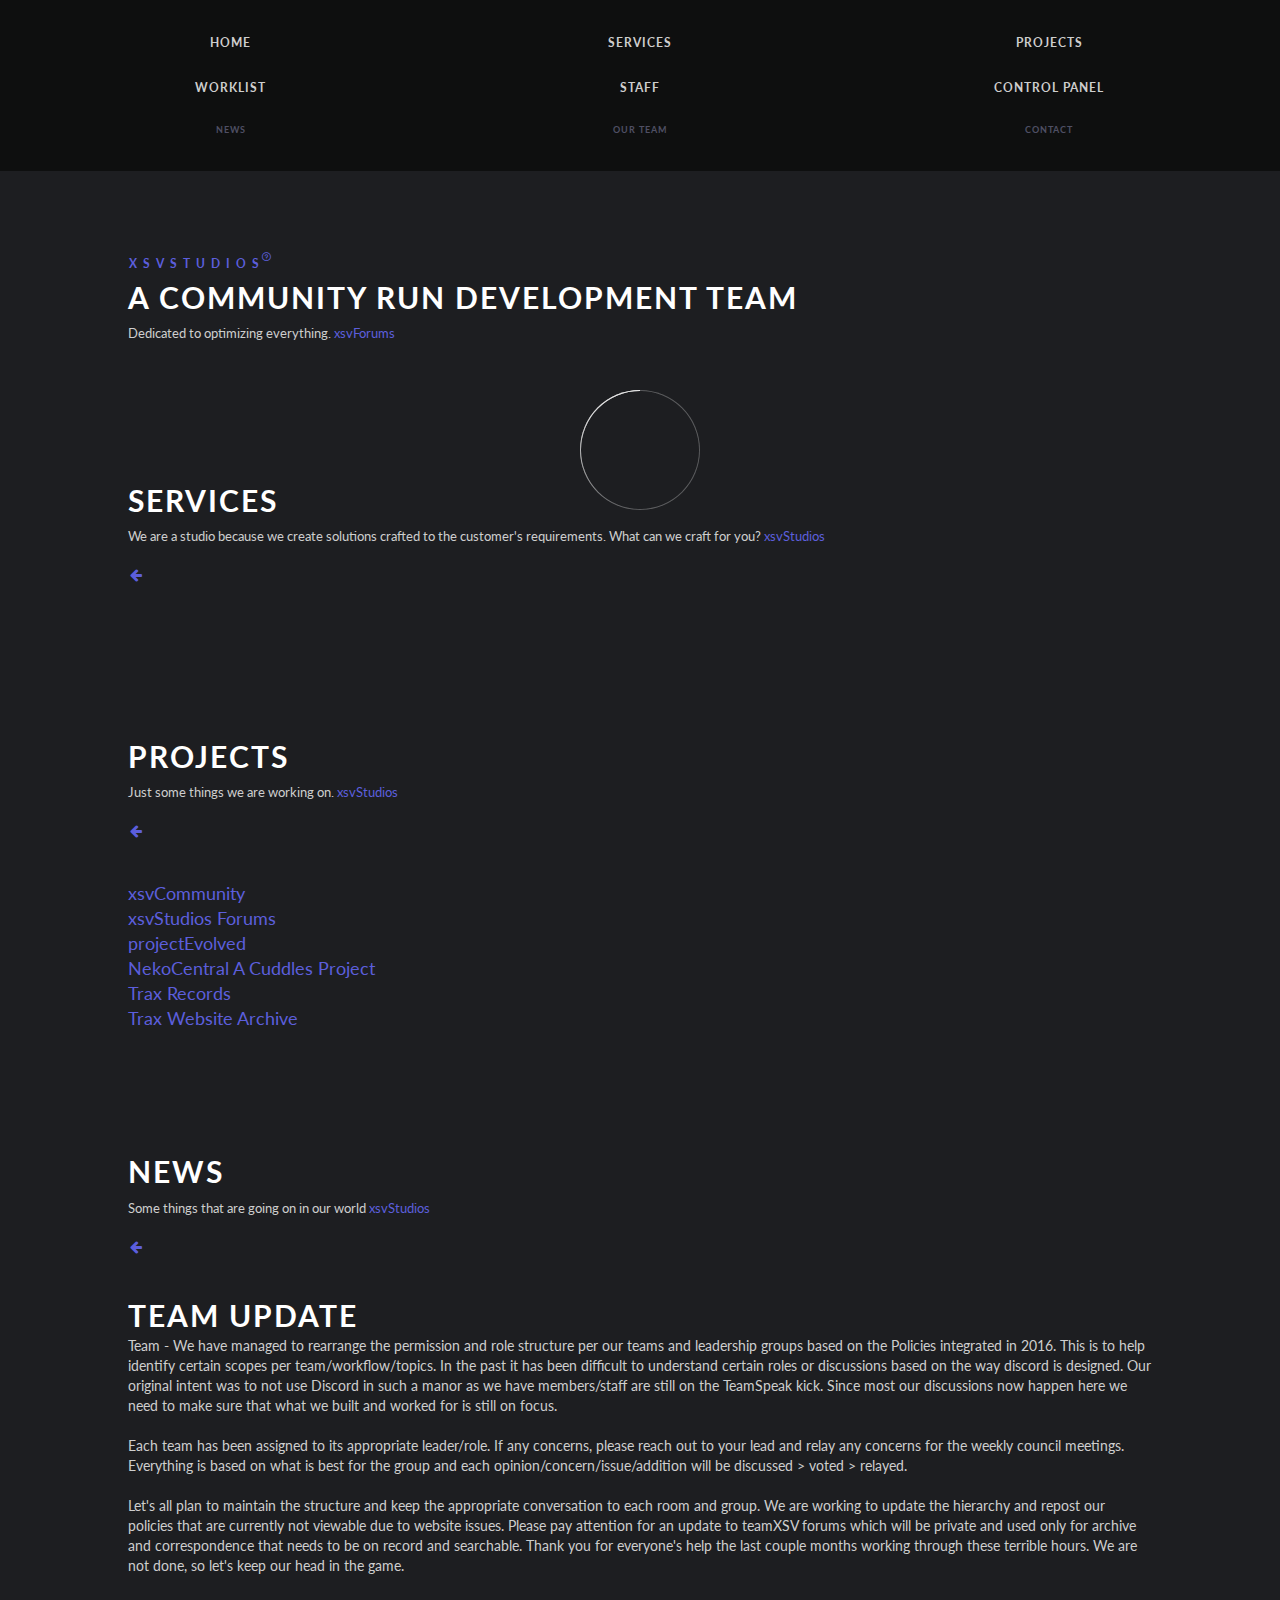
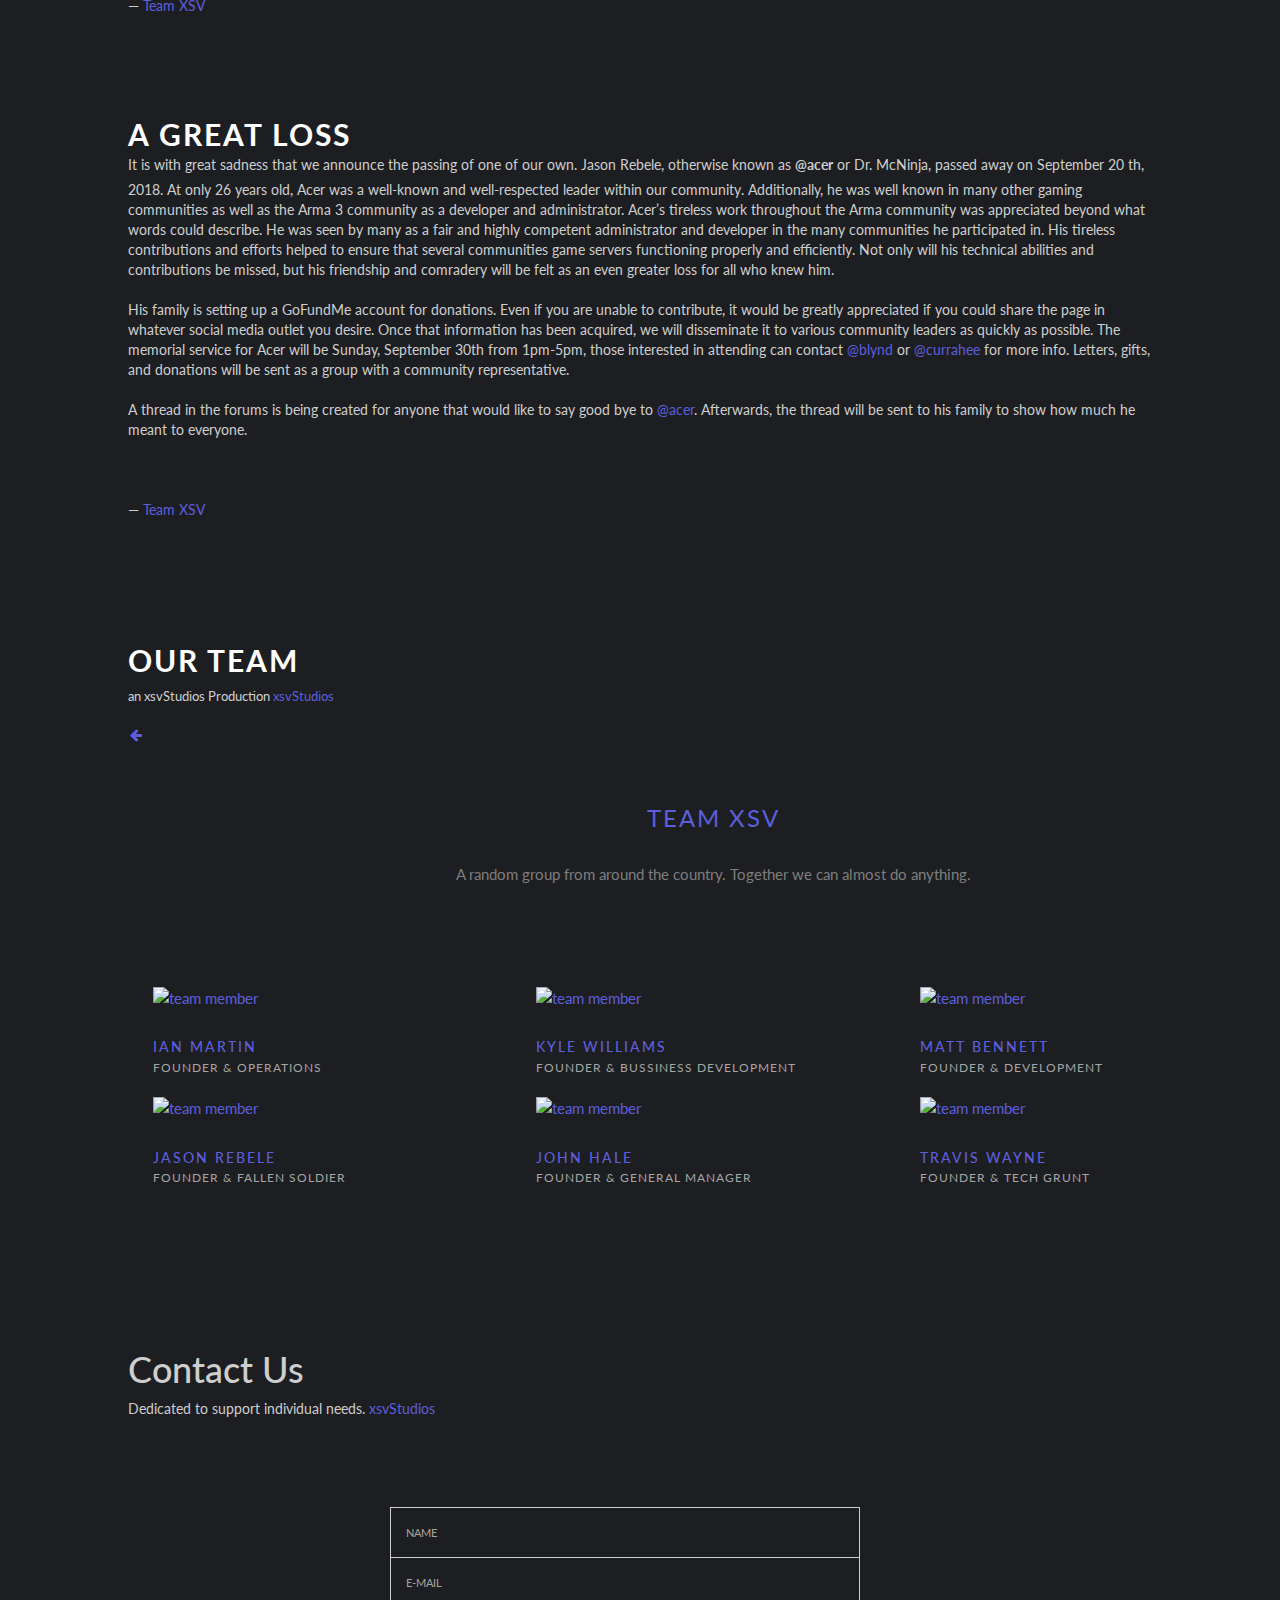
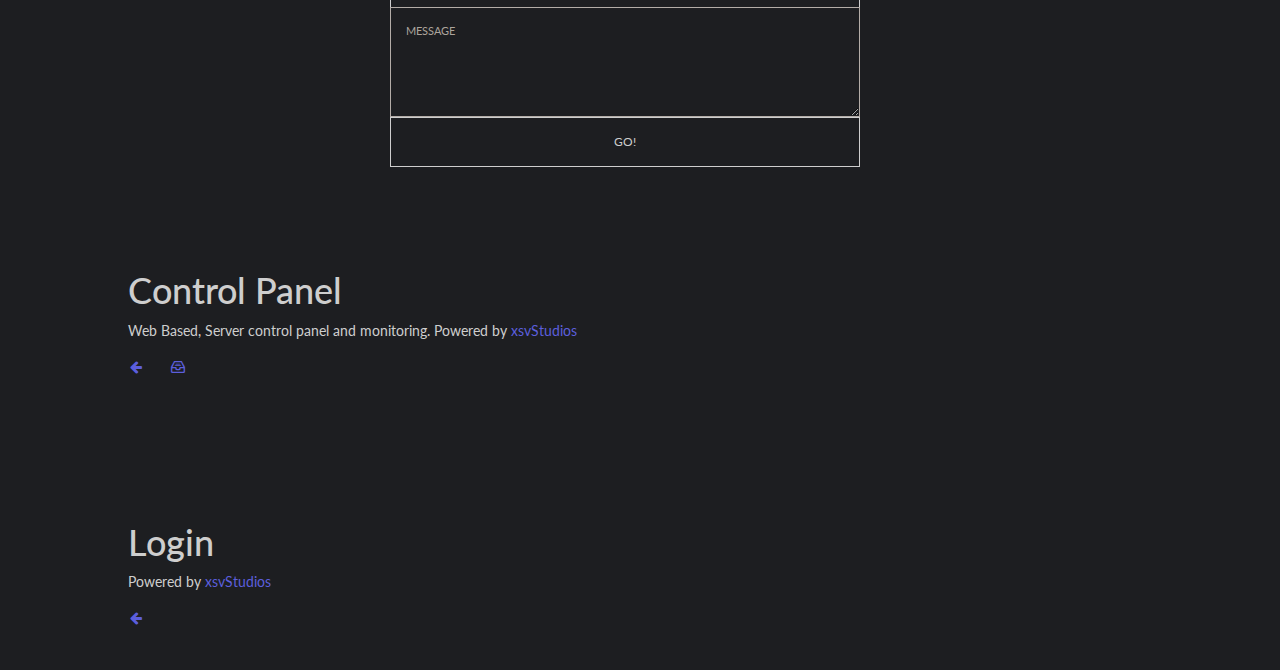
==== index.html @ ef109160 "Add files via upload" ====
<!DOCTYPE html>
<html lang="en" class="no-js">

<head>
	<meta charset="UTF-8" />
	<meta http-equiv="X-UA-Compatible" content="IE=edge,chrome=1">
	<meta name="viewport" content="width=device-width, initial-scale=1.0">
	<title>xsvStudios</title>
	<meta name="description" content="an xsvStudios Productions">
	<meta name="keywords" content="development, design, management, research">
	<meta name="author" content="xsvStudios" />
	<link rel="shortcut icon" href="favicon.ico">
	<link rel="stylesheet" href="http://maxcdn.bootstrapcdn.com/font-awesome/4.3.0/css/font-awesome.min.css">
	<link rel="stylesheet" href="https://cdnjs.cloudflare.com/ajax/libs/normalize/5.0.0/normalize.min.css">
	<link rel='stylesheet' href='http://maxcdn.bootstrapcdn.com/bootstrap/3.3.5/css/bootstrap.min.css'>


	  <!-- css Stylesheets Base Site -->
	<link rel="stylesheet" href="css/style.css">
	<link rel="stylesheet" href="css/component.css">

	<!-- css individual Links -->
	<link rel="stylesheet" href="css/contact.css">
	<link rel="stylesheet" href="css/containerTeam.css">
	<link rel="stylesheet" href="css/loader.css">
	<link rel="stylesheet" href="css/cardSummary.css">
	<link rel="stylesheet" href="css/teamCards.css">


	<!-- Scripts required to be located in Head  -->
	<script src="js/modernizr-custom.js"></script>


</head>

<body>
	<!-- navigation -->
	<nav class="pages-nav">
		<div class="pages-nav__item"><a class="link link--page" href="#page-home">Home</a></div>
		<div class="pages-nav__item"><a class="link link--page" href="#page-services">Services</a></div>
		<div class="pages-nav__item"><a class="link link--page" href="#page-projects">Projects</a></div>
		<div class="pages-nav__item"><a class="link nav-links" href="worklist.html">Worklist</a></div>
		<div class="pages-nav__item"><a class="link nav-links" href="team.html">Staff</a></div>
		<div class="pages-nav__item"><a class="link link--page" href="#page-panel">Control Panel</a></div>
		<div class="pages-nav__item pages-nav__item--small"><a class="link link--page link--faded" href="#page-news">News</a></div>
		<div class="pages-nav__item pages-nav__item--small"><a class="link link--page link--faded" href="#page-team">Our Team</a></div>
		<div class="pages-nav__item pages-nav__item--small"><a class="link link--page link--faded" href="#page-contact">Contact</a></div>
		<!-- <div class="pages-nav__item pages-nav__item--small"><a class="link link--page link--faded" href="#page-contact2">Contact</a></div> -->
		<!-- <div class="pages-nav__item pages-nav__item--social">
			<a class="link link--social link--faded" href="#"><i class="fa fa-twitter"></i><span class="text-hidden">Twitter</span></a>
			<a class="link link--social link--faded" href="#"><i class="fa fa-linkedin"></i><span class="text-hidden">LinkedIn</span></a>
			<a class="link link--social link--faded" href="#"><i class="fa fa-facebook"></i><span class="text-hidden">Facebook</span></a>
			<a class="link link--social link--faded" href="#"><i class="fa fa-youtube-play"></i><span class="text-hidden">YouTube</span></a>
		</div> -->
	</nav>
	<!-- /navigation-->
	<!-- pages stack -->
	<div class="pages-stack">
		<!-- page -->
		<div class="page" id="page-home">
			<!-- xsvStudios header -->
			<header class="xsvHeader cf">
				<span class="xsvHeader__present">xsvStudios <span class="xsv-tooltip xsv-icon xsv-icon--about" data-content="Building friendships since 2007"></span></span>
				<h1 class="xsvHeader__title">A Community Run Development Team</h1>
				<p class="xsvHeader__desc">Dedicated to optimizing everything. <a href="https://studios.xsv.io">xsvForums</a></p>
				<nav class="xsvNav">
					<!-- <a class="xsvNav__item xsv-icon xsv-icon--drop" href="https://github.com/xsv-root" data-info="Github"><span>Github</span></a> -->
				</nav>

				<!-- Page Content -->
				<p class="info"></p>

			</header>
		</div>

		<!-- /page -->
		<div class="page" id="page-services">
			<header class="xsvHeader cf">
				<h1 class="xsvHeader__title">Services</h1>
				<p class="xsvHeader__desc">We are a studio because we create solutions crafted to the customer's requirements. What can we craft for you? <a href="https://">xsvStudios</a></p>
				<nav class="xsvNav">
					<a class="xsvNav__item xsv-icon xsv-icon--prev" href="index.html" data-info="xsvHome"><span>Home</span></a>
				</nav>
				<!-- Page Content -->
				<p class="info">
					    <div class="vertical-centered-box">
								<div class="content">
								  <div class="loader-circle"></div>
								  <div class="loader-line-mask">
									<div class="loader-line"></div>
								  </div>
								</div>
							  </div>
				</p>
			</header>
		</div>


		<div class="page" id="page-projects">
			<header class="xsvHeader cf">
				<h1 class="xsvHeader__title">Projects</h1>
				<p class="xsvHeader__desc">Just some things we are working on. <a href="https://">xsvStudios</a></p>
				<nav class="xsvNav">
					<a class="xsvNav__item xsv-icon xsv-icon--prev" href="index.html" data-info="xsvHome"><span>Home</span></a>
				</nav>
				<!-- Page Content -->
				<p class="info">
					<a href="https://www.xsvcommunity.com" target="_blank">xsvCommunity</a><br>
					<a href="https://studios.xsv.io" target="_blank">xsvStudios Forums</a><br>
					<a href="Projects/projectEvolved/index.html" target="_blank">projectEvolved</a><br>
					<a href="https://nekocentral.com/" target="_blank">NekoCentral A Cuddles Project</a><br>
					<a href="Projects/TraxRecords/home.html" target="_blank">Trax Records </a><br>
					<a href="Projects/traxArchive/index.html" target="_blank">Trax Website Archive</a>
				</p>

				<div class="row">
						<!-- <div class="columnSummary">
							<div class="cardSummary">
								<p><i class="fa fa-folder-o"></i></p>
								<h4>Project Folder</h4>
							</div>
						</div>
					
						<div class="columnSummary">
							<div class="cardSummary">
								<p><i class="fa fa-server"></i></p>
								<h4>Servers</h4>
							</div>
						</div> -->
					
					</div>
			</header>
		</div>


		<div class="page" id="page-news">
			<header class="xsvHeader cf">
				<h1 class="xsvHeader__title">News</h1>
				<p class="xsvHeader__desc">Some things that are going on in our world <a href="https://">xsvStudios</a></p>
				<nav class="xsvNav">
					<a class="xsvNav__item xsv-icon xsv-icon--prev" href="index.html" data-info="xsvHome"><span>Home</span></a>
				</nav>

				<!-- Page Content -->
				<p class="info"></p>
				<h1 class="xsvHeader__title">Team Update</h1>
					Team -  We have managed to rearrange the permission and role structure per our teams and leadership groups based on the Policies 
					integrated in 2016.  This is to help identify certain scopes per team/workflow/topics.  In the past it has been difficult to 
					understand certain roles or discussions based on the way discord is designed. Our original intent was to not use Discord in such 
					a manor as we have members/staff are still on the TeamSpeak kick.  Since most our discussions now happen here we need to make sure 
					that what we built and worked for is still on focus.   <br> <br>Each team has been assigned to its appropriate leader/role.   
					If any concerns, please reach out to your lead and relay any concerns for the weekly council meetings.  Everything is based on what 
					is best for the group and each opinion/concern/issue/addition will be discussed > voted > relayed.<br> <br>  Let's all plan to maintain
					 the structure and keep the appropriate conversation to each room and group.  We are working to update the hierarchy and repost our
					  policies that are currently not viewable due to website issues.  Please pay attention for an update to teamXSV forums which will 
					  be private and used only for archive and correspondence that needs to be on record and searchable.  Thank you for everyone's help 
					  the last couple months working through these terrible hours.  We are not done, so let's keep our head in the game.
					<br><br> &mdash; <a href="https://">Team XSV</a>
					<br>
					<br>
					<br>
					<br>
					<br>
					<br>

					<h1 class="xsvHeader__title">A Great Loss</h1>
					It is with great sadness that we announce the passing of one of our own. Jason Rebele, otherwise known as 
					 <label id="hoverUserAcer">@acer</label>  or Dr. McNinja, 
					passed away on September 20 th, 2018. At only 26 years old, Acer was a well-known and well-respected leader within our community. 
					Additionally, he was well known in many other gaming communities as well as the Arma 3 community as a developer and administrator. 
					Acer’s tireless work throughout the Arma community was appreciated beyond what words could describe. He was seen by many as a fair 
					and highly competent administrator and developer in the many communities he participated in. His tireless contributions and efforts 
					helped to ensure that several communities game servers functioning properly and efficiently. Not only will his technical abilities 
					and contributions be missed, but his friendship and comradery will be felt as an even greater loss for all who knew him.<br><br>

					His family is setting up a GoFundMe account for donations. Even if you are unable to contribute, it would be greatly appreciated if 
					you could share the page in whatever social media outlet you desire. Once that information has been acquired, we will disseminate it
					to various community leaders as quickly as possible. The memorial service for Acer will be Sunday, September 30th from 1pm-5pm, those 
					interested in attending can contact <a href="https://www.xsvcommunity.com/profile/1-blynd/">@blynd</a> or 
					<a href="https://www.xsvcommunity.com/profile/27-currahee320/">@currahee</a> for more info. Letters, gifts, and donations will be sent 
					as a group with a community representative.<br><br>
					
					A thread in the forums is being created for anyone that would like to say good bye to 
					<a href="https://www.xsvcommunity.com/profile/52-acer5200/">@acer</a>. Afterwards, the thread will be sent 
					to his family to show how much he meant to everyone.<br><br>
					<br><br> &mdash; <a href="https://">Team XSV</a>
				</p>
			</header>
		</div>





		<!-- Team Page -->

		<div class="page" id="page-team">
			<header class="xsvHeader cf">
				<h1 class="xsvHeader__title">Our Team</h1>
				<p class="xsvHeader__desc">an xsvStudios Production <a href="https://">xsvStudios</a></p>
				<nav class="xsvNav">
					<a class="xsvNav__item xsv-icon xsv-icon--prev" href="index.html" data-info="xsvHome"><span>Home</span></a>
				</nav>
				<!-- Page Content -->
				<p class="info">
					<div class="container">
						<div class="row">
							<div class="heading-title text-center">
								<h3 class="text-uppercase">Team xsv </h3>
								<p class="p-top-30 half-txt">A random group from around the country.  Together we can almost do anything. </p>
							</div>

							<!-- Ian Martin  -->
							<div class="col-md-4 col-sm-4">
								<div class="team-member">
									<div class="team-img">
										<img src="images/ian.jpg" alt="team member" class="img-responsive">
									</div>
									<div class="team-hover">
										<div class="desk">
											<h4>Ayo! !</h4>
											<p>Don't tell me it can't be done...</p>
										</div>
										<div class="s-link">
											<a href="https://www.facebook.com/ian.martin.3760430"><i class="fa fa-facebook"></i></a>
											<a href="https://github.com/xBlynd"><i class="fa fa-github"></i></a>
											<a href="https://www.linkedin.com/in/ian-martin-42870886"><i class="fa fa-linkedin"></i></a>
										</div>
									</div>
								</div>
								<div class="team-title">
									<h5>Ian Martin</h5>
									<span>founder &amp; Operations</span>
								</div>
							</div>

							<!-- Kyle Williams  -->
							<div class="col-md-4 col-sm-4">
								<div class="team-member">
									<div class="team-img">
										<img src="images/kyle.jpg" alt="team member" class="img-responsive">
									</div>
									<div class="team-hover">
										<div class="desk">
											<h4>I own two cats</h4>
											<p>I love to introduce myself as a comedian.</p>
										</div>
										<div class="s-link">
											<a href="https://www.facebook.com/search/top/?q=kyle%20woodward"><i class="fa fa-facebook"></i></a>
										</div>
									</div>
								</div>
								<div class="team-title">
									<h5>Kyle Williams</h5>
									<span>founder &amp; Bussiness Development</span>
								</div>
							</div>

							<!-- Matt Bennett  -->


							<div class="col-md-4 col-sm-4">
								<div class="team-member">
									<div class="team-img">
										<img src="images/matt.jpg" alt="team member" class="img-responsive">
									</div>
									<div class="team-hover">
										<div class="desk">
											<h4>I work to go walk in the woods for 3 months a year.</h4>
											<p>Trying to better myself by going back to school for programming and software engineering.  Community Gun-Smith and Build System Artist.</p>
										</div>
										<div class="s-link">
											<a href="https://www.facebook.com/matthew.bennett.942"><i class="fa fa-facebook"></i></a>
											<a href="https://github.com/Sch1ndlersFist"><i class="fa fa-github"></i></a>
										</div>
									</div>
								</div>
								<div class="team-title">
									<h5>Matt Bennett</h5>
									<span>founder &amp; Development</span>
								</div>
							</div>

							<!-- Jason Rebele -->

							<div class="col-md-4 col-sm-4">
								<div class="team-member">
									<div class="team-img">
										<img src="images/Jason Rebele.jpg" alt="team member" class="img-responsive">
									</div>
									<div class="team-hover">
										<div class="desk">
											<h4>The best friend a person could ask for!</h4>
											<p>Jasons efforts to bring the team together will never be forgotten.<br>  Rest in Peace Kind sir.</p>
										</div>
										<div class="s-link">
											<a href="https://www.facebook.com/acer5200"><i class="fa fa-facebook"></i></a>
										</div>
									</div>
								</div>
								<div class="team-title">
									<h5>Jason Rebele</h5>
									<span>Founder &amp; Fallen Soldier</span>
								</div>
							</div>

							<!-- John Hale -->

							<div class="col-md-4 col-sm-4">
								<div class="team-member">
									<div class="team-img">
										<img src="images/John-Hale.jpg" alt="team member" class="img-responsive">
									</div>
									<div class="team-hover">
										<div class="desk">
											<h4>The "Dad"</h4>
											<p>John is the foundation that holds us together.  He reminds the team the ground hurts when you fall.</p>
										</div>
										<div class="s-link">
											<a href="https://www.facebook.com/jjhale"><i class="fa fa-facebook"></i></a>
										</div>
									</div>
								</div>
								<div class="team-title">
									<h5>John Hale</h5>
									<span>Founder &amp; General Manager</span>
								</div>
							</div>

							<!-- Travis Wayne -->

							<div class="col-md-4 col-sm-4">
								<div class="team-member">
									<div class="team-img">
										<img src="images/Travis.jpg" alt="team member" class="img-responsive">
									</div>
									<div class="team-hover">
										<div class="desk">
											<h4>I don't have much time.</h4>
											<p>Don't let the beard fool you... This man knows his hardware.</p>
										</div>
										<div class="s-link">
											<a href="https://www.facebook.com/travis.w.deuley"><i class="fa fa-facebook"></i></a>
										</div>
									</div>
								</div>
								<div class="team-title">
									<h5>Travis Wayne</h5>
									<span>Founder &amp; Tech Grunt</span>
								</div>
							</div>

							<!--  -->
							
						</div>
	
					</div>
				</p>
			</header>

		</div>


		<!-- Page Contact -->


		<div class="page" id="page-contact">
			<header class="xsvHeader cf">
				<h1 class="xsv-header__title">Contact Us</h1>
				<p class="xsv-header__desc">Dedicated to support individual needs. <a href="https://studios.xsv.io">xsvStudios</a></p>
				<nav class="xsv-nav">
					<nav class="xsvNav">
						<!-- <a class="xsvNav__item xsv-icon xsv-icon--prev" href="index.html" data-info="xsvHome"><span>Home</span></a> -->
					</nav>
			</header>
			<!-- Page Content -->
			<form id="form" class="topBefore">
		
				<input id="name" type="text" placeholder="NAME">
				<input id="email" type="text" placeholder="E-MAIL">
				<textarea id="message" type="text" placeholder="MESSAGE"></textarea>
				<input id="submit" type="submit" value="GO!">
		
	 		 </form>
		</div>



		<!-- Team -->

		<div class="page" id="page-panel">
				<header class="xsvHeader cf">
					<h1 class="xsv-header__title">Control Panel</h1>
					<p class="xsv-header__desc">Web Based, Server control panel and monitoring.  Powered by <a href="https://studios.xsv.io">xsvStudios</a></p>
					<nav class="xsv-nav">
						<nav class="xsvNav">
							<a class="xsvNav__item xsv-icon xsv-icon--prev" href="index.html" data-info="xsvHome"><span>Home</span></a>
							<a class="xsvNav__item xsv-icon xsv-icon--archive" href="login.html" data-info="Login"><span>Login</span></a>
						</nav>
				</header>
				<!-- Page Content -->
				<div class="vertical-centered-box">
						<div class="content">
						  <div class="loader-circle"></div>
						  <div class="loader-line-mask">
							<div class="loader-line"></div>
						  </div>
						</div>
					  </div>
					  
		</div>

		<!-- Page Login	 -->
		<div class="page" id="page-login">
				<header class="xsvHeader cf">
					<h1 class="xsv-header__title">Login</h1>
					<p class="xsv-header__desc">  Powered by <a href="https://studios.xsv.io">xsvStudios</a></p>
					<nav class="xsv-nav">
						<nav class="xsvNav">
							<a class="xsvNav__item xsv-icon xsv-icon--prev" href="index.html" data-info="xsvHome"><span>Home</span></a>
						</nav>
				</header>
				<!-- Page Content -->
				<div class="vertical-centered-box">
						<div class="content">
						  <div class="loader-circle"></div>
						  <div class="loader-line-mask">
							<div class="loader-line"></div>
						  </div>
						</div>
					  </div>
					  
		</div>
	</div>







	<!-- /pages-stack -->


	<!-- scripts  -->
	<button class="menu-button"><span>Menu</span></button>
	<script src="js/classie.js"></script>
	<script src="js/main.js"></script>
</body>

</html>
---- css/style.css ----
/*  * 
 * http://www.studios.xsv.io
 *
 * Licensed under the MIT license.
 * http://www.opensource.org/licenses/mit-license.php
 * 
 * Copyright 2016, xsvStudios
 * http://www.studios.xsv.io
 * Github
 * https://github.com/xsv-root/projectEvolved
 
 */

@font-face {
	font-family: 'xsvicons';
	font-weight: normal;
	font-style: normal;
	src: url('../fonts/xsvicons/xsvicons.eot');
	src: url('../fonts/xsvicons/xsvicons.eot?#iefix') format('embedded-opentype'), url('../fonts/xsvicons/xsvicons.woff') format('woff'), url('../fonts/xsvicons/xsvicons.ttf') format('truetype'), url('../fonts/xsvicons/xsvicons.svg#xsvicons') format('svg');
}
@import url(https://fonts.googleapis.com/css?family=Source+Sans+Pro:400,200,200italic,300,300italic,400italic,600,600italic,700,700italic,900,900italic);



/* xsvStudios Resets */

*,
*:after,
*:before {
	box-sizing: border-box;
}


/* xsvStudios Helper classes */

.cf:before,
.cf:after {
	content: ' ';
	display: table;
}

.cf:after {
	clear: both;
}


/* xsvStudios Main styles */

body {
	font-family: 'Avenir Next', Avenir, 'Helvetica Neue', 'Lato', 'Segoe UI', Helvetica, Arial, sans-serif;
  margin: 0;
  background-size: 100%;
	color: #cecece;
	background: #1d1e21;
	-webkit-font-smoothing: antialiased;
	-moz-osx-font-smoothing: grayscale;
}

a {
	text-decoration: none;
	color: #5c5edc;
	outline: none;
}

a:hover {
	color: #fff;
}


/* xsvStudios header */

.xsvHeader {
	padding: 6em 10vw 2em;
}

.xsvHeader__title {
	font-size: 2.125em;
	font-weight: 700;
	line-height: 1.3;
	margin: 0;
	letter-spacing: 2px;
	text-transform: uppercase;
	color: #fff;
}

.xsvHeader__desc {
	font-size: 0.95em;
	margin: 0.5em 0 1em;
	padding: 0;
}

.xsvHeader__present {
	font-size: 0.85em;
	font-weight: 700;
	position: relative;
	z-index: 100;
	display: block;
	padding: 0 0 0.6em 0.1em;
	letter-spacing: 0.5em;
	text-transform: uppercase;
	color: #5c5edc;
}

.xsv-tooltip:after {
	font-size: 50%;
	font-size: 75%;
	position: relative;
	top: -8px;
	left: -12px;
	width: 30px;
	height: 30px;
}

.xsv-tooltip:hover:before {
	content: attr(data-content);
	font-size: 110%;
	font-weight: 700;
	line-height: 1.2;
	position: absolute;
	left: auto;
	margin-left: 4px;
	padding: 0.8em 1em;
	text-align: left;
	text-indent: 0;
	letter-spacing: 0;
	text-transform: none;
	color: #fff;
	background: #5c5edc;
}

.xsvNav {
	margin: 0 0 0 -0.75em;
}

.xsvNav__item {
	position: relative;
	display: inline-block;
	width: 2.5em;
	height: 2.5em;
	margin: 0 0.1em;
	text-align: left;
	border-radius: 50%;
}

.xsvNav__item > span {
	display: none;
}

.xsvNav__item:hover:before {
	content: attr(data-info);
	font-size: 0.85em;
	font-weight: bold;
	position: absolute;
	top: 120%;
	left: 0;
	width: 600%;
	text-align: left;
	pointer-events: none;
	color: #595a5f;
}

.xsvNav__item:hover {
	background: #5c5edc;
}

.xsv-icon:after {
	font-family: 'xsvicons';
	font-weight: normal;
	font-style: normal;
	font-variant: normal;
	text-align: center;
	text-transform: none;
	color: #5c5edc;
	-webkit-font-smoothing: antialiased;

	speak: none;
}

.xsvNav .xsv-icon:after {
	line-height: 2.4;
	position: absolute;
	top: 0;
	left: 0;
	width: 100%;
	height: 100%;
	text-indent: 0;
}

.xsvNav a:hover:after {
	color: #fff;
}

.xsv-icon--next:after {
	content: '\e000';
}

.xsv-icon--drop:after {
	content: '\e001';
}

.xsv-icon--archive:after {
	content: '\e002';
}

.xsv-icon--about:after {
	content: '\e003';
}

.xsv-icon--prev:after {
	content: '\e004';
}

@media screen and (max-width: 40em) {
	.xsvHeader {
		padding: 50px 20px 1em;
	}
	.xsvHeader__title {
		font-size: 1.8em;
	}
}
---- css/component.css ----
html.js,
.js body {
	overflow: hidden;
	height: 100vh;
}

/* Pages nav */

.pages-nav {
	display: -webkit-flex;
	display: flex;
	-webkit-flex-wrap: wrap;
	flex-wrap: wrap;
	-webkit-justify-content: center;
	justify-content: center;
	-webkit-align-items: center;
	align-items: center;
	padding: 20px;
	text-align: center;
	background: #0e0f0f;
}

.js .pages-nav {
	position: absolute;
	top: 0;
	left: 0;
	width: 100%;
	height: 50vh;
	padding: 30px;
	pointer-events: none;
	opacity: 0;
	background: transparent;
	-webkit-transition: -webkit-transform 1.2s, opacity 1.2s;
	transition: transform 1.2s, opacity 1.2s;
	-webkit-transition-timing-function: cubic-bezier(0.2, 1, 0.3, 1);
	transition-timing-function: cubic-bezier(0.2, 1, 0.3, 1);
	-webkit-transform: translate3d(0, 150px, 0);
	transform: translate3d(0, 150px, 0);
}

.js .pages-nav--open {
	pointer-events: auto;
	opacity: 1;
	-webkit-transform: translate3d(0, 0, 0);
	transform: translate3d(0, 0, 0);
}

.pages-nav__item {
	width: 33%;
	padding: 1em;
}

.js .pages-nav__item {
	padding: 0 10%;
}

.pages-nav .pages-nav__item--social {
	width: 100%;
	opacity: 0;
	-webkit-transition: -webkit-transform 1.2s, opacity 1.2s;
	transition: transform 1.2s, opacity 1.2s;
	-webkit-transition-timing-function: cubic-bezier(0.2, 1, 0.3, 1);
	transition-timing-function: cubic-bezier(0.2, 1, 0.3, 1);
	-webkit-transform: translate3d(0, 20px, 0);
	transform: translate3d(0, 20px, 0);
}

.pages-nav--open .pages-nav__item--social {
	opacity: 1;
	-webkit-transition-delay: 0.35s;
	transition-delay: 0.35s;
	-webkit-transform: translate3d(0, 0, 0);
	transform: translate3d(0, 0, 0);
}

.link {
	font-size: 0.85em;
	font-weight: bold;
	position: relative;
	letter-spacing: 1px;
	text-transform: uppercase;
}
.nav-links {
	font-size: 0.85em;
	font-weight: bold;
	position: relative;
	letter-spacing: 1px;
	text-transform: uppercase;
}
.link:hover,
.link:focus {
	color: #fff;
}
.nav-links:hover,
.nav-links:focus {
	color: #fff;
}

.link--page, .nav-links {
	display: block;
	color: #cecece;
}

.nav-links:not(.link--faded)::before {
	content: '';
	position: absolute;
	top: 100%;
	left: 50%;
	width: 30px;
	height: 2px;
	margin: 5px 0 0 -15px;
	background: #fff;
	-webkit-transition: -webkit-transform 0.3s;
	transition: transform 0.3s;
	-webkit-transform: scale3d(0, 1, 1);
	transform: scale3d(0, 1, 1);
}

.link--page:not(.link--faded)::before {
	content: '';
	position: absolute;
	top: 100%;
	left: 50%;
	width: 30px;
	height: 2px;
	margin: 5px 0 0 -15px;
	background: #fff;
	-webkit-transition: -webkit-transform 0.3s;
	transition: transform 0.3s;
	-webkit-transform: scale3d(0, 1, 1);
	transform: scale3d(0, 1, 1);
}

.nav-links:hover:before {
	-webkit-transform: scale3d(1, 1, 1);
	transform: scale3d(1, 1, 1);
}

.link--page:hover:before {
	-webkit-transform: scale3d(1, 1, 1);
	transform: scale3d(1, 1, 1);
}

.link--faded {
	color: #4f4f64;
}

.link--faded:hover,
.link--faded:focus {
	color: #5c5edc;
}
.nav-links {
	font-size: 0.85em;
}

.link--page.link--faded {
	font-size: 0.65em;
}

.link--social {
	font-size: 1.5em;
	margin: 0 0.75em;
}

.text-hidden {
	position: absolute;
	display: block;
	overflow: hidden;
	width: 0;
	height: 0;
	color: transparent;
}

/* Pages stack */

.js .pages-stack {
	z-index: 100;
	pointer-events: none;
	-webkit-perspective: 1200px;
	perspective: 1200px;
	-webkit-perspective-origin: 50% -50%;
	perspective-origin: 50% -50%;
}

.js .page {
	position: relative;
	z-index: 5;
	overflow-y: scroll;
	width: 100%;
	height: 100vh;
	pointer-events: auto;
	background: #2a2b30;
	box-shadow: 0 -1px 10px rgba(0, 0, 0, 0.1);
}

.js .pages-stack--open .page {
	cursor: pointer;
	-webkit-transition: -webkit-transform 0.45s, opacity 0.45s;
	transition: transform 0.45s, opacity 0.45s;
	-webkit-transition-timing-function: cubic-bezier(0.6, 0, 0.4, 1);
	transition-timing-function: cubic-bezier(0.6, 0, 0.4, 1);
}

.js .page--inactive {
	position: absolute;
	z-index: 0;
	top: 0;
	opacity: 0;
}

/* page content */

.info {
	font-size: 1.25em;
	max-width: 50%;
	margin-top: 1.5em;
}

.poster {
	position: absolute;
	bottom: 4vh;
	left: 60%;
	max-width: 100%;
	max-height: 80%;
}

/* Menu button */

.menu-button {
	position: absolute;
	z-index: 1000;
	top: 30px;
	left: 30px;
	width: 30px;
	height: 24px;
	padding: 0;
	cursor: pointer;
	border: none;
	outline: none;
	background: transparent;
}

.no-js .menu-button {
	display: none;
}

.menu-button::before,
.menu-button::after,
.menu-button span {
	background: #5f656f;
}

.menu-button::before,
.menu-button::after {
	content: '';
	position: absolute;
	top: 50%;
	left: 0;
	width: 100%;
	height: 2px;
	pointer-events: none;
	-webkit-transition: -webkit-transform 0.25s;
	transition: transform 0.25s;
	-webkit-transform-origin: 50% 50%;
	transform-origin: 50% 50%;
}

.menu-button span {
	position: absolute;
	left: 0;
	overflow: hidden;
	width: 100%;
	height: 2px;
	text-indent: 200%;
	-webkit-transition: opacity 0.25s;
	transition: opacity 0.25s;
}

.menu-button::before {
	-webkit-transform: translate3d(0, -10px, 0) scale3d(0.8, 1, 1);
	transform: translate3d(0, -10px, 0) scale3d(0.8, 1, 1);
}

.menu-button::after {
	-webkit-transform: translate3d(0, 10px, 0) scale3d(0.8, 1, 1);
	transform: translate3d(0, 10px, 0) scale3d(0.8, 1, 1);
}

.menu-button--open span {
	opacity: 0;
}

.menu-button--open::before {
	-webkit-transform: rotate3d(0, 0, 1, 45deg);
	transform: rotate3d(0, 0, 1, 45deg);
}

.menu-button--open::after {
	-webkit-transform: rotate3d(0, 0, 1, -45deg);
	transform: rotate3d(0, 0, 1, -45deg);
}

@media screen and (max-width: 60em) {
	.info {
		max-width: 100%;
	}
	.poster {
		position: relative;
		top: auto;
		left: auto;
		display: block;
		max-width: 100%;
		max-height: 50vh;
		margin: 0 0 0 50%;
	}
	.pages-nav__item {
		width: 50%;
		min-height: 20px;
	}

	.nav-links {
		overflow: hidden;
		white-space: nowrap;
		text-overflow: ellipsis;
	}

	.link--page {
		overflow: hidden;
		white-space: nowrap;
		text-overflow: ellipsis;
	}
	.link--social {
		margin: 0 0.1em;
	}
}

@media screen and (max-width: 40em) {
	.js .pages-nav {
		display: block;
		padding: 10px 20px 0 20px;
		text-align: left;
	}
	.js .pages-nav__item {
		width: 100%;
		padding: 4px 0;
	}
	.js .pages-nav__item--small {
		display: inline-block;
		width: auto;
		margin-right: 5px;
	}
	.pages-nav__item--social {
		font-size: 0.9em;
	}
	.menu-button {
		top: 15px;
		right: 10px;
		left: auto;
	}
	.info {
		font-size: 0.85em;
	}
	.poster {
		margin: 1em;
	}
}

::-webkit-scrollbar {
    width: 10px;
}

/* Track */
::-webkit-scrollbar-track {
    background: #5c5edc; 
}

/* Handle */
::-webkit-scrollbar-thumb {
    background: #888; 
}

/* Handle on hover */
::-webkit-scrollbar-thumb:hover {
    background: #555; 
}
---- css/contact.css ----
@import url(https://fonts.googleapis.com/css?family=Lato:100,300,400);

input::-webkit-input-placeholder, textarea::-webkit-input-placeholder {
  color: #aca49c;
  font-size: 0.875em;
}

input:focus::-webkit-input-placeholder, textarea:focus::-webkit-input-placeholder {
  color: #bbb5af;
}

input::-moz-placeholder, textarea::-moz-placeholder {
  color: #aca49c;
  font-size: 0.875em;
}

input:focus::-moz-placeholder, textarea:focus::-moz-placeholder {
  color: #bbb5af;
}

input::placeholder, textarea::placeholder {
  color: #aca49c;
  font-size: 0.875em;
}

input:focus::placeholder, textarea::focus:placeholder {
  color: #bbb5af;
}

input::-ms-placeholder, textarea::-ms-placeholder {
  color: #aca49c;
  font-size: 0.875em;
}

input:focus::-ms-placeholder, textarea:focus::-ms-placeholder {
  color: #bbb5af;
}

/* on hover placeholder */

input:hover::-webkit-input-placeholder, textarea:hover::-webkit-input-placeholder {
  color: #e2dedb;
  font-size: 0.875em;
}

input:hover:focus::-webkit-input-placeholder, textarea:hover:focus::-webkit-input-placeholder {
  color: #cbc6c1;
}

input:hover::-moz-placeholder, textarea:hover::-moz-placeholder {
  color: #e2dedb;
  font-size: 0.875em;
}

input:hover:focus::-moz-placeholder, textarea:hover:focus::-moz-placeholder {
  color: #cbc6c1;
}

input:hover::placeholder, textarea:hover::placeholder {
  color: #e2dedb;
  font-size: 0.875em;
}

input:hover:focus::placeholder, textarea:hover:focus::placeholder {
  color: #cbc6c1;
}

input:hover::placeholder, textarea:hover::placeholder {
  color: #e2dedb;
  font-size: 0.875em;
}

input:hover:focus::-ms-placeholder, textarea:hover::focus:-ms-placeholder {
  color: #cbc6c1;
}


#form {
  position: relative;
  width: 500px;
  margin: 50px auto 00px auto;
}

input {
  font-family: 'Lato', sans-serif;
  font-size: 0.875em;
  width: 470px;
  height: 50px;
  padding: 0px 15px 0px 15px;
  
  background: transparent;
  outline: none;
  color: #cecece;
  
  border: solid 1px #cecece;
  border-bottom: none;
  
  transition: all 0.3s ease-in-out;
  -webkit-transition: all 0.3s ease-in-out;
  -moz-transition: all 0.3s ease-in-out;
  -ms-transition: all 0.3s ease-in-out;
}

input:hover {
  color: #e2dedb;
}

textarea {
  width: 470px;
  max-width: 470px;
  height: 110px;
  max-height: 110px;
  padding: 15px;
  
  background: transparent;
  outline: none;
  
  color: #e2dedb;
  font-family: 'Lato', sans-serif;
  font-size: 0.875em;
  
  border: solid 1px #b3aca7;
  
  transition: all 0.3s ease-in-out;
  -webkit-transition: all 0.3s ease-in-out;
  -moz-transition: all 0.3s ease-in-out;
  -ms-transition: all 0.3s ease-in-out;
}

textarea:hover {
  color: #cecece;
}

#submit {
  width: 470px;
  
  padding: 0;
  margin: -5px 0px 0px 0px;
  
  font-family: 'Lato', sans-serif;
  font-size: 0.875em;
  color: #cecece;
  
  outline:none;
  cursor: pointer;
  
  border: solid 1px #cecece;
  border-top: solid 1px #cecece;
}

#submit:hover {
  color: #cecece;
}
---- css/containerTeam.css ----
/* ContainerTeam */

.container {
	line-height: 1.5;
    color: #5c5edc;
    font-size: 15px;
    font-weight: 400;
    text-rendering: optimizeLegibility;
    -webkit-font-smoothing: antialiased;
    -moz-font-smoothing: antialiased;
}
.heading-title {
    margin-bottom: 100px;
}
.text-center {
    text-align: center;
}
.heading-title h3 {
    margin-bottom: 0;
    letter-spacing: 2px;
    font-weight: normal;
}
.p-top-30 {
    padding-top: 30px;
}
.half-txt {
    width: 60%;
    margin: 0 auto;
    display: inline-block;
    line-height: 25px;
    color: #7e7e7e;
}
.text-uppercase {
    text-transform: uppercase;
}

.team-member, .team-member .team-img {
    position: relative;
}
.team-member {
    overflow: hidden;
}
.team-member, .team-member .team-img {
    position: relative;
}

.team-hover {
    position: absolute;
    top: 0;
    left: 0;
    bottom: 0;
    right: 0;
    margin: 0;
    border: 20px solid rgba(0, 0, 0, 0.1);
    background-color: rgba(255, 255, 255, 0.90);
    opacity: 0;
    transition: all 0.3s;
}
.team-member:hover .team-hover .desk {
    top: 35%;
}
.team-member:hover .team-hover, .team-member:hover .team-hover .desk, .team-member:hover .team-hover .s-link {
    opacity: 1;
}
.team-hover .desk {
    position: absolute;
    top: 0%;
    width: 100%;
    opacity: 0;
    -webkit-transform: translateY(-55%);
    transform: translateY(-55%);
    transition: all 0.3s 0.2s;
    padding: 0 20px;
}
.desk, .desk h4, .team-hover .s-link a {
    text-align: center;
    color: #222;
}
.team-member:hover .team-hover .s-link {
    bottom: 10%;
}
.team-member:hover .team-hover, .team-member:hover .team-hover .desk, .team-member:hover .team-hover .s-link {
    opacity: 1;
}
.team-hover .s-link {
    position: absolute;
    bottom: 0;
    width: 100%;
    opacity: 0;
    text-align: center;
    -webkit-transform: translateY(45%);
    transform: translateY(45%);
    transition: all 0.3s 0.2s;
    font-size: 35px;
}
.desk, .desk h4, .team-hover .s-link a {
    text-align: center;
    color: #222;
}
.team-member .s-link a {
    margin: 0 10px;
    color: #333;
    font-size: 16px;
}
.team-title {
    position: static;
    padding: 20px 0;
    display: inline-block;
    letter-spacing: 2px;
    width: 100%;
}
.team-title h5 {
    margin-bottom: 0px;
    display: block;
    text-transform: uppercase;
}
.team-title span {
    font-size: 12px;
    text-transform: uppercase;
    color: #a5a5a5;
    letter-spacing: 1px;
}
---- css/loader.css ----
/* loaderCircle */

.loader-circle {
	position: absolute;
	left: 50%;
	top: 50%;
	width: 120px;
	height: 120px;
	border-radius: 50%;
	box-shadow: inset 0 0 0 1px rgba(255, 255, 255, 0.1);
	margin-left: -60px;
	margin-top: -60px;
  }
  .loader-line-mask {
	position: absolute;
	left: 50%;
	top: 50%;
	width: 60px;
	height: 120px;
	margin-left: -60px;
	margin-top: -60px;
	overflow: hidden;
	-webkit-transform-origin: 60px 60px;
	-moz-transform-origin: 60px 60px;
	-ms-transform-origin: 60px 60px;
	-o-transform-origin: 60px 60px;
	transform-origin: 60px 60px;
	-webkit-mask-image: -webkit-linear-gradient(top, #000000, rgba(0, 0, 0, 0));
	-webkit-animation: rotate 1.2s infinite linear;
	-moz-animation: rotate 1.2s infinite linear;
	-o-animation: rotate 1.2s infinite linear;
	animation: rotate 1.2s infinite linear;
  }
  .loader-line-mask .loader-line {
	width: 120px;
	height: 120px;
	border-radius: 50%;
	box-shadow: inset 0 0 0 1px rgba(255, 255, 255, 0.5);
  }
  lesshat-selector {
	-lh-property: 0; } 
  @-webkit-keyframes rotate{ 0% { -webkit-transform: rotate(0deg);} 100% { -webkit-transform: rotate(360deg);}}
  @-moz-keyframes rotate{ 0% { -moz-transform: rotate(0deg);} 100% { -moz-transform: rotate(360deg);}}
  @-o-keyframes rotate{ 0% { -o-transform: rotate(0deg);} 100% { -o-transform: rotate(360deg);}}
  @keyframes rotate{ 0% {-webkit-transform: rotate(0deg);-moz-transform: rotate(0deg);-ms-transform: rotate(0deg);transform: rotate(0deg);} 100% {-webkit-transform: rotate(360deg);-moz-transform: rotate(360deg);-ms-transform: rotate(360deg);transform: rotate(360deg);}}
  [not-existing] {
	zoom: 1;
}
lesshat-selector {
	-lh-property: 0; } 
  @-webkit-keyframes fade{ 0% { opacity: 1;} 50% { opacity: 0.25;}}
  @-moz-keyframes fade{ 0% { opacity: 1;} 50% { opacity: 0.25;}}
  @-o-keyframes fade{ 0% { opacity: 1;} 50% { opacity: 0.25;}}
  @keyframes fade{ 0% { opacity: 1;} 50% { opacity: 0.25;}}
  [not-existing] {
	zoom: 1;
}
lesshat-selector {
	-lh-property: 0; } 
  @-webkit-keyframes fade-in{ 0% { opacity: 0;} 100% { opacity: 1;}}
  @-moz-keyframes fade-in{ 0% { opacity: 0;} 100% { opacity: 1;}}
  @-o-keyframes fade-in{ 0% { opacity: 0;} 100% { opacity: 1;}}
  @keyframes fade-in{ 0% { opacity: 0;} 100% { opacity: 1;}}
  [not-existing] {
	zoom: 1;
}
---- css/cardSummary.css ----
.* {
    box-sizing: border-box;
  }
  
  /* Float four columns side by side */
  .columnSummary {
    float: left;
    width: 25%;
    padding: 0 5px;
  }
  
  .row {margin: 0 -5px;}
  
  /* Clear floats after the columns */
  .row:after {
    content: "";
    display: table;
    clear: both;
  }
  
  /* Responsive columns */
  @media screen and (max-width: 600px) {
    .columnSummary {
      width: 100%;
      display: block;
      margin-bottom: 10px;
    }
  }
  
  /* Style the counter cards */
  .cardSummary {
    box-shadow: 0 4px 8px 0 #2d3035;
    padding: 16px;
    text-align: center;
    background-color: #444;
    color: white;
  }
  
  .fa {font-size:50px;}
---- css/teamCards.css ----
*, *:before, *:after {
    box-sizing: border-box;
  }
  
  .wrap {
    max-width: 20em;
    margin: 3em auto;
  }
  
  .card {
    background: #fff;
    border: 1px solid #eee;
    transition: all 0.35s ease;
  }
  .card:hover {
    border-color: #ddd;
    box-shadow: rgba(10, 145, 145, 0.1) 0 0 5em;
  }
  .card:hover figure {
    -webkit-transform: scale(0.6) translateY(-1.4em);
    transform: scale(0.6) translateY(-1.4em);
  }
  .card:hover .card--title {
    -webkit-transform: translateY(-5em);
    transform: translateY(-5em);
  }
  .card:hover .card--desc {
    visibility: visible;
    opacity: 1;
    -webkit-transform: translateY(0);
    transform: translateY(0);
    transition-duration: 0.4s;
  }
  .card:hover .card--desc p {
    opacity: 1;
  }
  .card:hover .card--desc hr {
    transition-delay: 0.1s;
    -webkit-transform: scale(1, 1);
    transform: scale(1, 1);
  }
  .card:hover .card--social li {
    opacity: 1;
    transition-duration: 0.3s;
    transition-delay: 0.1s;
    -webkit-transform: translate(0, 0) rotate(0deg);
    transform: translate(0, 0) rotate(0deg);
  }
  .card:hover .card--btn a {
    background: #fbfbfb;
    border-color: #ddd;
  }
  .card:hover .card--btn .moreinfo {
    opacity: 0;
    -webkit-transform: translateY(-50px);
    transform: translateY(-50px);
  }
  .card:hover .card--btn .fullprof {
    opacity: 1;
    -webkit-transform: translateY(0);
    transform: translateY(0);
  }
  .card figure {
    position: relative;
    z-index: 299;
    width: 10em;
    height: 10em;
    margin: 0 auto 1em;
    border-radius: 50%;
    overflow: hidden;
    border: 1px solid #eee;
    padding: 4px;
    -webkit-transform-origin: center top;
    transform-origin: center top;
    transition: all 0.4s cubic-bezier(0.075, 0.82, 0.165, 1);
  }
  .card figure img {
    width: 100%;
    display: block;
    border-radius: 50%;
  }
  
  .card-liner {
    position: relative;
    overflow: hidden;
    padding: 2em;
  }
  
  .card--title {
    text-align: center;
    line-height: 1;
    transition: all 0.4s cubic-bezier(0.075, 0.82, 0.165, 1);
  }
  .card--title h3 {
    margin: 0 0 .4em;
    font-size: 1.4em;
  }
  .card--title p {
    margin: 0 0 5em;
    color: #a5a5a5;
    font-size: .8em;
    text-transform: uppercase;
    letter-spacing: 2.2px;
  }
  
  .card--desc {
    position: absolute;
    top: 53.5%;
    left: 9%;
    width: 82%;
    text-align: center;
    padding-bottom: 0.8em;
    visibility: hidden;
    opacity: 0;
    -webkit-transform: translateY(3em);
    transform: translateY(3em);
    transition: all 0.02s cubic-bezier(0.075, 0.82, 0.165, 1);
  }
  .card--desc p {
    margin: 0 0 .5em;
    font-weight: 300;
    opacity: 0;
    transition: all 0.55s ease 0.1s;
  }
  .card--desc p span {
    text-decoration: line-through;
  }
  .card--desc hr {
    border: none;
    width: 3em;
    margin: 0 auto .75em;
    height: 3px;
    background: #0a9191;
    -webkit-transform: scale(0, 1);
    transform: scale(0, 1);
    transition: all 0.4s cubic-bezier(0.075, 0.82, 0.165, 1) 0.05s;
  }
  
  .card--btn {
    text-align: center;
    position: absolute;
    bottom: 0;
    left: 0;
    width: 100%;
  }
  .card--btn a {
    position: relative;
    overflow: hidden;
    display: block;
    line-height: 1;
    text-decoration: none;
    text-transform: uppercase;
    font-weight: 600;
    font-size: .8em;
    color: #a5a5a5;
    padding: 1.4em 2em;
    border-top: 1px solid #eee;
    letter-spacing: 0.5px;
    transition: all 0.4s ease;
  }
  .card--btn a .fullprof {
    display: block;
    opacity: 0;
    color: #0a9191;
    -webkit-transform: translateY(50px);
    transform: translateY(50px);
    transition: all 0.4s cubic-bezier(0.075, 0.82, 0.165, 1);
  }
  .card--btn a .moreinfo {
    display: block;
    position: absolute;
    top: 0;
    left: 0;
    width: 100%;
    padding: 1.4em;
    opacity: 1;
    transition: all 0.4s cubic-bezier(0.075, 0.82, 0.165, 1);
  }
  .card--btn a .moreinfo i {
    margin-right: 5px;
  }
  
  .card--social {
    position: absolute;
    top: 3em;
    left: 0;
    width: 100%;
  }
  .card--social ul {
    list-style: none;
    margin: 0;
    padding: 2em;
    position: relative;
  }
  .card--social li {
    display: block;
    text-align: center;
    position: absolute;
    top: 0;
    opacity: 0;
    transition: all 0.02s cubic-bezier(0.075, 0.82, 0.165, 1);
  }
  .card--social li.twitter {
    left: 72%;
    -webkit-transform: translate(-200%, 1em) scale(0.7);
    transform: translate(-200%, 1em) scale(0.7);
  }
  .card--social li.linkedin {
    right: 72%;
    -webkit-transform: translate(200%, 1em) scale(0.7);
    transform: translate(200%, 1em) scale(0.7);
  }
  .card--social a {
    line-height: 2.4;
    display: block;
    width: 2.3em;
    height: 2.3em;
    border-radius: 50%;
    border: 1px solid #ccc;
    background: #fbfbfb;
    color: #0a9191;
    text-decoration: none;
    transition: all 0.3s ease;
  }
  .card--social a:hover {
    background: #eee;
  }
  
  .cred {
    position: fixed;
    bottom: 0;
    left: 0;
    width: 100%;
    text-align: center;
    background: #fff;
    border-top: 1px solid #eee;
    text-decoration: none;
  }
  .cred a {
    display: block;
    padding: 1em;
    text-decoration: none;
    color: #ccc;
    font-weight: 300;
    font-size: .9em;
    letter-spacing: .5px;
  }
  .cred a i {
    margin-left: 10px;
  }
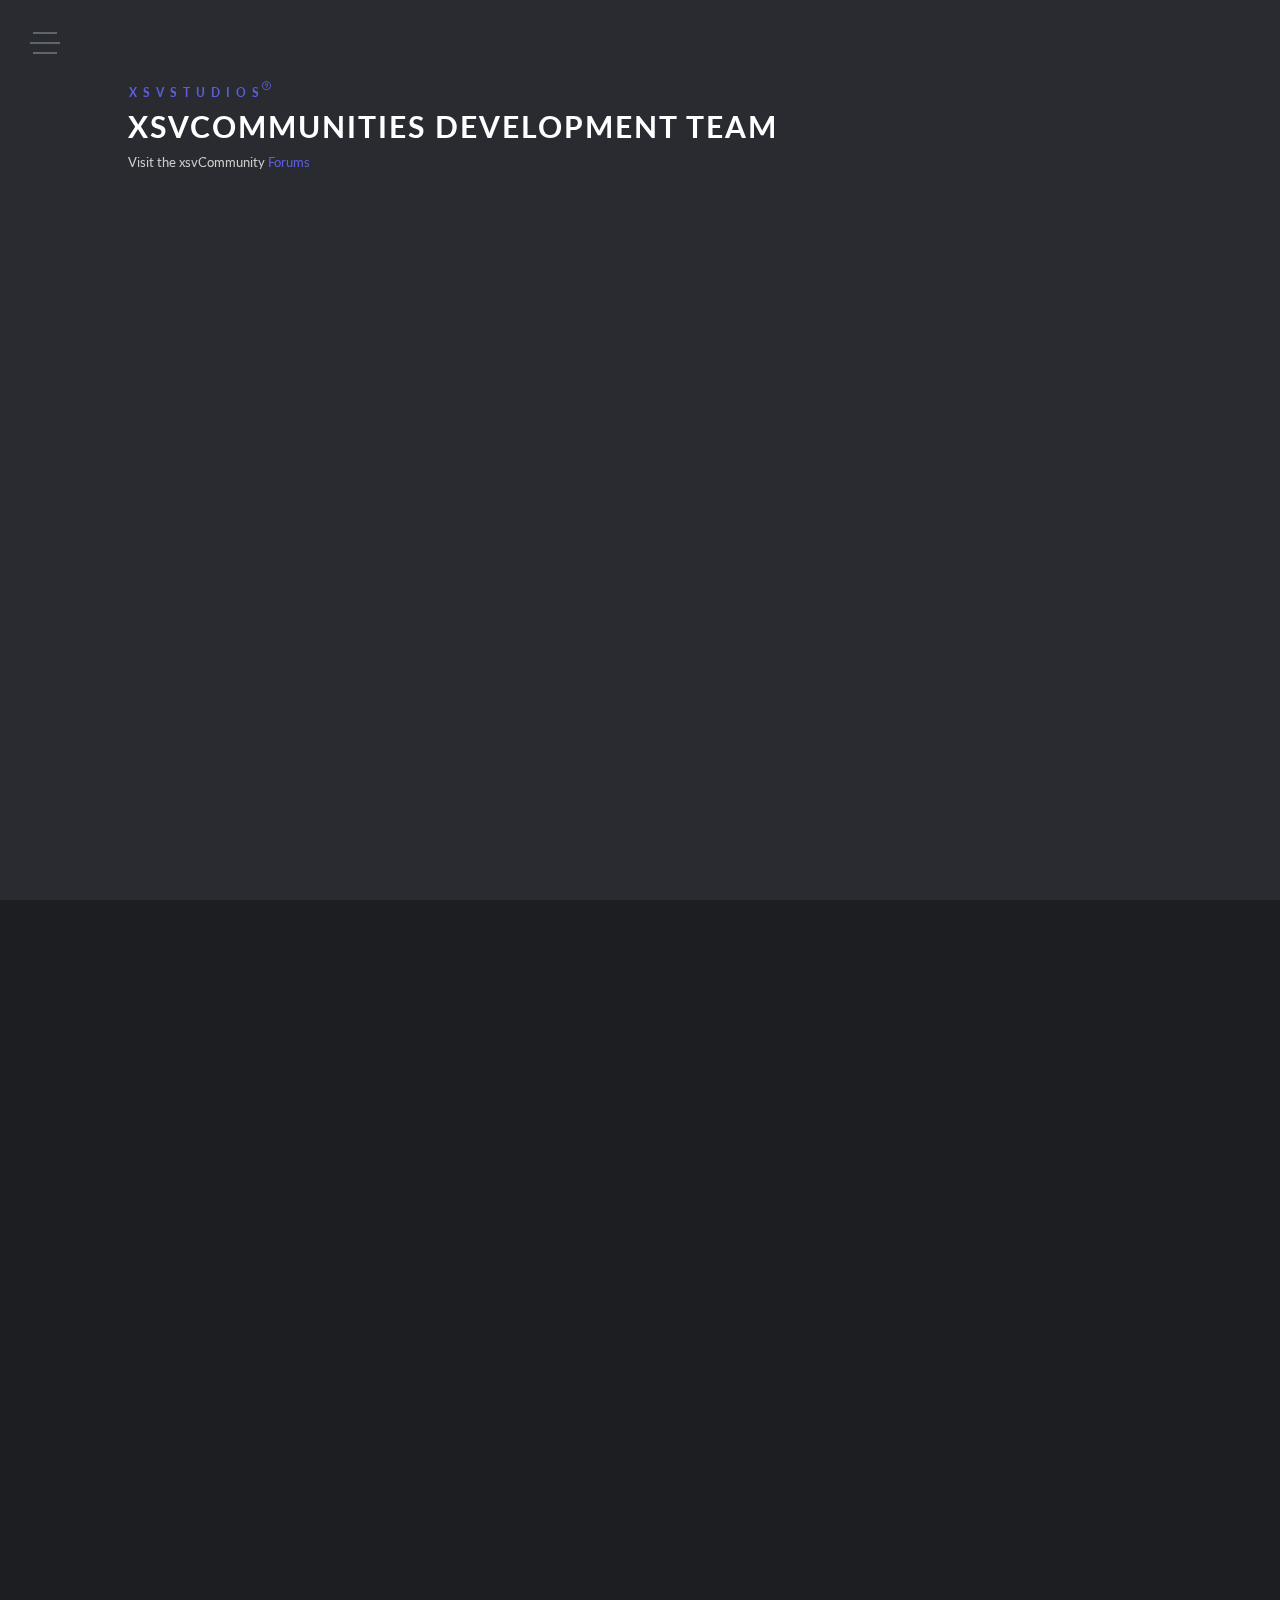
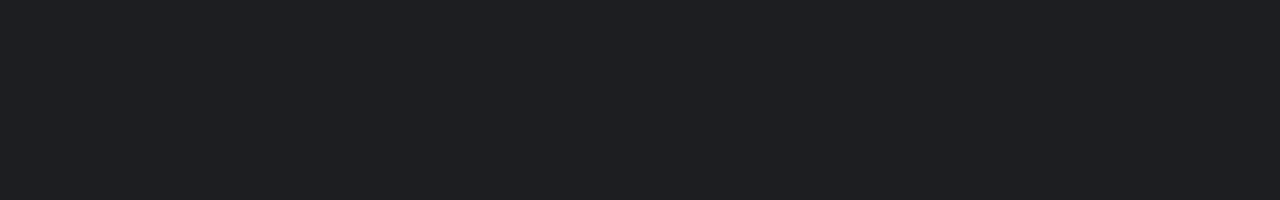
==== commit 45fe31d4: "updated as a lot was updated and not functioning." ====
--- a/index.html
+++ b/index.html
@@ -39,8 +39,8 @@
 		<div class="pages-nav__item"><a class="link link--page" href="#page-home">Home</a></div>
 		<div class="pages-nav__item"><a class="link link--page" href="#page-services">Services</a></div>
 		<div class="pages-nav__item"><a class="link link--page" href="#page-projects">Projects</a></div>
-		<div class="pages-nav__item"><a class="link nav-links" href="worklist.html">Worklist</a></div>
-		<div class="pages-nav__item"><a class="link nav-links" href="team.html">Staff</a></div>
+		<!-- <div class="pages-nav__item"><a class="link nav-links" href="worklist.html">Worklist</a></div>
+		<div class="pages-nav__item"><a class="link nav-links" href="team.html">Staff</a></div> -->
 		<div class="pages-nav__item"><a class="link link--page" href="#page-panel">Control Panel</a></div>
 		<div class="pages-nav__item pages-nav__item--small"><a class="link link--page link--faded" href="#page-news">News</a></div>
 		<div class="pages-nav__item pages-nav__item--small"><a class="link link--page link--faded" href="#page-team">Our Team</a></div>
@@ -60,9 +60,9 @@
 		<div class="page" id="page-home">
 			<!-- xsvStudios header -->
 			<header class="xsvHeader cf">
-				<span class="xsvHeader__present">xsvStudios <span class="xsv-tooltip xsv-icon xsv-icon--about" data-content="Building friendships since 2007"></span></span>
-				<h1 class="xsvHeader__title">A Community Run Development Team</h1>
-				<p class="xsvHeader__desc">Dedicated to optimizing everything. <a href="https://studios.xsv.io">xsvForums</a></p>
+				<span class="xsvHeader__present">xsvStudios <span class="xsv-tooltip xsv-icon xsv-icon--about" data-content="Building on Pillars  2002"></span></span>
+				<h1 class="xsvHeader__title">xsvCommunities Development Team</h1>
+				<p class="xsvHeader__desc">Visit the xsvCommunity <a href="https://www.xsvcommunity.com">Forums</a></p>
 				<nav class="xsvNav">
 					<!-- <a class="xsvNav__item xsv-icon xsv-icon--drop" href="https://github.com/xsv-root" data-info="Github"><span>Github</span></a> -->
 				</nav>
@@ -206,7 +206,7 @@
 					<div class="container">
 						<div class="row">
 							<div class="heading-title text-center">
-								<h3 class="text-uppercase">Team xsv </h3>
+								<h3 class="text-uppercase">Our Team</h3>
 								<p class="p-top-30 half-txt">A random group from around the country.  Together we can almost do anything. </p>
 							</div>
 
@@ -214,7 +214,7 @@
 							<div class="col-md-4 col-sm-4">
 								<div class="team-member">
 									<div class="team-img">
-										<img src="images/ian.jpg" alt="team member" class="img-responsive">
+										<img src="images/bynd.jpg" alt="team member" class="img-responsive">
 									</div>
 									<div class="team-hover">
 										<div class="desk">
--- a/css/contact.css
+++ b/css/contact.css
@@ -1,154 +1,154 @@
-
-@import url(https://fonts.googleapis.com/css?family=Lato:100,300,400);
-
-input::-webkit-input-placeholder, textarea::-webkit-input-placeholder {
-  color: #aca49c;
-  font-size: 0.875em;
-}
-
-input:focus::-webkit-input-placeholder, textarea:focus::-webkit-input-placeholder {
-  color: #bbb5af;
-}
-
-input::-moz-placeholder, textarea::-moz-placeholder {
-  color: #aca49c;
-  font-size: 0.875em;
-}
-
-input:focus::-moz-placeholder, textarea:focus::-moz-placeholder {
-  color: #bbb5af;
-}
-
-input::placeholder, textarea::placeholder {
-  color: #aca49c;
-  font-size: 0.875em;
-}
-
-input:focus::placeholder, textarea::focus:placeholder {
-  color: #bbb5af;
-}
-
-input::-ms-placeholder, textarea::-ms-placeholder {
-  color: #aca49c;
-  font-size: 0.875em;
-}
-
-input:focus::-ms-placeholder, textarea:focus::-ms-placeholder {
-  color: #bbb5af;
-}
-
-/* on hover placeholder */
-
-input:hover::-webkit-input-placeholder, textarea:hover::-webkit-input-placeholder {
-  color: #e2dedb;
-  font-size: 0.875em;
-}
-
-input:hover:focus::-webkit-input-placeholder, textarea:hover:focus::-webkit-input-placeholder {
-  color: #cbc6c1;
-}
-
-input:hover::-moz-placeholder, textarea:hover::-moz-placeholder {
-  color: #e2dedb;
-  font-size: 0.875em;
-}
-
-input:hover:focus::-moz-placeholder, textarea:hover:focus::-moz-placeholder {
-  color: #cbc6c1;
-}
-
-input:hover::placeholder, textarea:hover::placeholder {
-  color: #e2dedb;
-  font-size: 0.875em;
-}
-
-input:hover:focus::placeholder, textarea:hover:focus::placeholder {
-  color: #cbc6c1;
-}
-
-input:hover::placeholder, textarea:hover::placeholder {
-  color: #e2dedb;
-  font-size: 0.875em;
-}
-
-input:hover:focus::-ms-placeholder, textarea:hover::focus:-ms-placeholder {
-  color: #cbc6c1;
-}
-
-
-#form {
-  position: relative;
-  width: 500px;
-  margin: 50px auto 00px auto;
-}
-
-input {
-  font-family: 'Lato', sans-serif;
-  font-size: 0.875em;
-  width: 470px;
-  height: 50px;
-  padding: 0px 15px 0px 15px;
-  
-  background: transparent;
-  outline: none;
-  color: #cecece;
-  
-  border: solid 1px #cecece;
-  border-bottom: none;
-  
-  transition: all 0.3s ease-in-out;
-  -webkit-transition: all 0.3s ease-in-out;
-  -moz-transition: all 0.3s ease-in-out;
-  -ms-transition: all 0.3s ease-in-out;
-}
-
-input:hover {
-  color: #e2dedb;
-}
-
-textarea {
-  width: 470px;
-  max-width: 470px;
-  height: 110px;
-  max-height: 110px;
-  padding: 15px;
-  
-  background: transparent;
-  outline: none;
-  
-  color: #e2dedb;
-  font-family: 'Lato', sans-serif;
-  font-size: 0.875em;
-  
-  border: solid 1px #b3aca7;
-  
-  transition: all 0.3s ease-in-out;
-  -webkit-transition: all 0.3s ease-in-out;
-  -moz-transition: all 0.3s ease-in-out;
-  -ms-transition: all 0.3s ease-in-out;
-}
-
-textarea:hover {
-  color: #cecece;
-}
-
-#submit {
-  width: 470px;
-  
-  padding: 0;
-  margin: -5px 0px 0px 0px;
-  
-  font-family: 'Lato', sans-serif;
-  font-size: 0.875em;
-  color: #cecece;
-  
-  outline:none;
-  cursor: pointer;
-  
-  border: solid 1px #cecece;
-  border-top: solid 1px #cecece;
-}
-
-#submit:hover {
-  color: #cecece;
-}
+
+@import url(https://fonts.googleapis.com/css?family=Lato:100,300,400);
+
+input::-webkit-input-placeholder, textarea::-webkit-input-placeholder {
+  color: #aca49c;
+  font-size: 0.875em;
+}
+
+input:focus::-webkit-input-placeholder, textarea:focus::-webkit-input-placeholder {
+  color: #bbb5af;
+}
+
+input::-moz-placeholder, textarea::-moz-placeholder {
+  color: #aca49c;
+  font-size: 0.875em;
+}
+
+input:focus::-moz-placeholder, textarea:focus::-moz-placeholder {
+  color: #bbb5af;
+}
+
+input::placeholder, textarea::placeholder {
+  color: #aca49c;
+  font-size: 0.875em;
+}
+
+input:focus::placeholder, textarea::focus:placeholder {
+  color: #bbb5af;
+}
+
+input::-ms-placeholder, textarea::-ms-placeholder {
+  color: #aca49c;
+  font-size: 0.875em;
+}
+
+input:focus::-ms-placeholder, textarea:focus::-ms-placeholder {
+  color: #bbb5af;
+}
+
+/* on hover placeholder */
+
+input:hover::-webkit-input-placeholder, textarea:hover::-webkit-input-placeholder {
+  color: #e2dedb;
+  font-size: 0.875em;
+}
+
+input:hover:focus::-webkit-input-placeholder, textarea:hover:focus::-webkit-input-placeholder {
+  color: #cbc6c1;
+}
+
+input:hover::-moz-placeholder, textarea:hover::-moz-placeholder {
+  color: #e2dedb;
+  font-size: 0.875em;
+}
+
+input:hover:focus::-moz-placeholder, textarea:hover:focus::-moz-placeholder {
+  color: #cbc6c1;
+}
+
+input:hover::placeholder, textarea:hover::placeholder {
+  color: #e2dedb;
+  font-size: 0.875em;
+}
+
+input:hover:focus::placeholder, textarea:hover:focus::placeholder {
+  color: #cbc6c1;
+}
+
+input:hover::placeholder, textarea:hover::placeholder {
+  color: #e2dedb;
+  font-size: 0.875em;
+}
+
+input:hover:focus::-ms-placeholder, textarea:hover::focus:-ms-placeholder {
+  color: #cbc6c1;
+}
+
+
+#form {
+  position: relative;
+  width: 500px;
+  margin: 50px auto 00px auto;
+}
+
+input {
+  font-family: 'Lato', sans-serif;
+  font-size: 0.875em;
+  width: 470px;
+  height: 50px;
+  padding: 0px 15px 0px 15px;
+  
+  background: transparent;
+  outline: none;
+  color: #cecece;
+  
+  border: solid 1px #cecece;
+  border-bottom: none;
+  
+  transition: all 0.3s ease-in-out;
+  -webkit-transition: all 0.3s ease-in-out;
+  -moz-transition: all 0.3s ease-in-out;
+  -ms-transition: all 0.3s ease-in-out;
+}
+
+input:hover {
+  color: #e2dedb;
+}
+
+textarea {
+  width: 470px;
+  max-width: 470px;
+  height: 110px;
+  max-height: 110px;
+  padding: 15px;
+  
+  background: transparent;
+  outline: none;
+  
+  color: #e2dedb;
+  font-family: 'Lato', sans-serif;
+  font-size: 0.875em;
+  
+  border: solid 1px #b3aca7;
+  
+  transition: all 0.3s ease-in-out;
+  -webkit-transition: all 0.3s ease-in-out;
+  -moz-transition: all 0.3s ease-in-out;
+  -ms-transition: all 0.3s ease-in-out;
+}
+
+textarea:hover {
+  color: #cecece;
+}
+
+#submit {
+  width: 470px;
+  
+  padding: 0;
+  margin: -5px 0px 0px 0px;
+  
+  font-family: 'Lato', sans-serif;
+  font-size: 0.875em;
+  color: #cecece;
+  
+  outline:none;
+  cursor: pointer;
+  
+  border: solid 1px #cecece;
+  border-top: solid 1px #cecece;
+}
+
+#submit:hover {
+  color: #cecece;
+}
--- a/css/containerTeam.css
+++ b/css/containerTeam.css
@@ -1,123 +1,123 @@
-/* ContainerTeam */
-
-.container {
-	line-height: 1.5;
-    color: #5c5edc;
-    font-size: 15px;
-    font-weight: 400;
-    text-rendering: optimizeLegibility;
-    -webkit-font-smoothing: antialiased;
-    -moz-font-smoothing: antialiased;
-}
-.heading-title {
-    margin-bottom: 100px;
-}
-.text-center {
-    text-align: center;
-}
-.heading-title h3 {
-    margin-bottom: 0;
-    letter-spacing: 2px;
-    font-weight: normal;
-}
-.p-top-30 {
-    padding-top: 30px;
-}
-.half-txt {
-    width: 60%;
-    margin: 0 auto;
-    display: inline-block;
-    line-height: 25px;
-    color: #7e7e7e;
-}
-.text-uppercase {
-    text-transform: uppercase;
-}
-
-.team-member, .team-member .team-img {
-    position: relative;
-}
-.team-member {
-    overflow: hidden;
-}
-.team-member, .team-member .team-img {
-    position: relative;
-}
-
-.team-hover {
-    position: absolute;
-    top: 0;
-    left: 0;
-    bottom: 0;
-    right: 0;
-    margin: 0;
-    border: 20px solid rgba(0, 0, 0, 0.1);
-    background-color: rgba(255, 255, 255, 0.90);
-    opacity: 0;
-    transition: all 0.3s;
-}
-.team-member:hover .team-hover .desk {
-    top: 35%;
-}
-.team-member:hover .team-hover, .team-member:hover .team-hover .desk, .team-member:hover .team-hover .s-link {
-    opacity: 1;
-}
-.team-hover .desk {
-    position: absolute;
-    top: 0%;
-    width: 100%;
-    opacity: 0;
-    -webkit-transform: translateY(-55%);
-    transform: translateY(-55%);
-    transition: all 0.3s 0.2s;
-    padding: 0 20px;
-}
-.desk, .desk h4, .team-hover .s-link a {
-    text-align: center;
-    color: #222;
-}
-.team-member:hover .team-hover .s-link {
-    bottom: 10%;
-}
-.team-member:hover .team-hover, .team-member:hover .team-hover .desk, .team-member:hover .team-hover .s-link {
-    opacity: 1;
-}
-.team-hover .s-link {
-    position: absolute;
-    bottom: 0;
-    width: 100%;
-    opacity: 0;
-    text-align: center;
-    -webkit-transform: translateY(45%);
-    transform: translateY(45%);
-    transition: all 0.3s 0.2s;
-    font-size: 35px;
-}
-.desk, .desk h4, .team-hover .s-link a {
-    text-align: center;
-    color: #222;
-}
-.team-member .s-link a {
-    margin: 0 10px;
-    color: #333;
-    font-size: 16px;
-}
-.team-title {
-    position: static;
-    padding: 20px 0;
-    display: inline-block;
-    letter-spacing: 2px;
-    width: 100%;
-}
-.team-title h5 {
-    margin-bottom: 0px;
-    display: block;
-    text-transform: uppercase;
-}
-.team-title span {
-    font-size: 12px;
-    text-transform: uppercase;
-    color: #a5a5a5;
-    letter-spacing: 1px;
-}
-
+/* ContainerTeam */
+
+.container {
+	line-height: 1.5;
+    color: #5c5edc;
+    font-size: 15px;
+    font-weight: 400;
+    text-rendering: optimizeLegibility;
+    -webkit-font-smoothing: antialiased;
+    -moz-font-smoothing: antialiased;
+}
+.heading-title {
+    margin-bottom: 100px;
+}
+.text-center {
+    text-align: center;
+}
+.heading-title h3 {
+    margin-bottom: 0;
+    letter-spacing: 2px;
+    font-weight: normal;
+}
+.p-top-30 {
+    padding-top: 30px;
+}
+.half-txt {
+    width: 60%;
+    margin: 0 auto;
+    display: inline-block;
+    line-height: 25px;
+    color: #7e7e7e;
+}
+.text-uppercase {
+    text-transform: uppercase;
+}
+
+.team-member, .team-member .team-img {
+    position: relative;
+}
+.team-member {
+    overflow: hidden;
+}
+.team-member, .team-member .team-img {
+    position: relative;
+}
+
+.team-hover {
+    position: absolute;
+    top: 0;
+    left: 0;
+    bottom: 0;
+    right: 0;
+    margin: 0;
+    border: 20px solid rgba(0, 0, 0, 0.1);
+    background-color: rgba(255, 255, 255, 0.90);
+    opacity: 0;
+    transition: all 0.3s;
+}
+.team-member:hover .team-hover .desk {
+    top: 35%;
+}
+.team-member:hover .team-hover, .team-member:hover .team-hover .desk, .team-member:hover .team-hover .s-link {
+    opacity: 1;
+}
+.team-hover .desk {
+    position: absolute;
+    top: 0%;
+    width: 100%;
+    opacity: 0;
+    -webkit-transform: translateY(-55%);
+    transform: translateY(-55%);
+    transition: all 0.3s 0.2s;
+    padding: 0 20px;
+}
+.desk, .desk h4, .team-hover .s-link a {
+    text-align: center;
+    color: #222;
+}
+.team-member:hover .team-hover .s-link {
+    bottom: 10%;
+}
+.team-member:hover .team-hover, .team-member:hover .team-hover .desk, .team-member:hover .team-hover .s-link {
+    opacity: 1;
+}
+.team-hover .s-link {
+    position: absolute;
+    bottom: 0;
+    width: 100%;
+    opacity: 0;
+    text-align: center;
+    -webkit-transform: translateY(45%);
+    transform: translateY(45%);
+    transition: all 0.3s 0.2s;
+    font-size: 35px;
+}
+.desk, .desk h4, .team-hover .s-link a {
+    text-align: center;
+    color: #222;
+}
+.team-member .s-link a {
+    margin: 0 10px;
+    color: #333;
+    font-size: 16px;
+}
+.team-title {
+    position: static;
+    padding: 20px 0;
+    display: inline-block;
+    letter-spacing: 2px;
+    width: 100%;
+}
+.team-title h5 {
+    margin-bottom: 0px;
+    display: block;
+    text-transform: uppercase;
+}
+.team-title span {
+    font-size: 12px;
+    text-transform: uppercase;
+    color: #a5a5a5;
+    letter-spacing: 1px;
+}
+
--- a/css/loader.css
+++ b/css/loader.css
@@ -1,66 +1,66 @@
-/* loaderCircle */
-
-.loader-circle {
-	position: absolute;
-	left: 50%;
-	top: 50%;
-	width: 120px;
-	height: 120px;
-	border-radius: 50%;
-	box-shadow: inset 0 0 0 1px rgba(255, 255, 255, 0.1);
-	margin-left: -60px;
-	margin-top: -60px;
-  }
-  .loader-line-mask {
-	position: absolute;
-	left: 50%;
-	top: 50%;
-	width: 60px;
-	height: 120px;
-	margin-left: -60px;
-	margin-top: -60px;
-	overflow: hidden;
-	-webkit-transform-origin: 60px 60px;
-	-moz-transform-origin: 60px 60px;
-	-ms-transform-origin: 60px 60px;
-	-o-transform-origin: 60px 60px;
-	transform-origin: 60px 60px;
-	-webkit-mask-image: -webkit-linear-gradient(top, #000000, rgba(0, 0, 0, 0));
-	-webkit-animation: rotate 1.2s infinite linear;
-	-moz-animation: rotate 1.2s infinite linear;
-	-o-animation: rotate 1.2s infinite linear;
-	animation: rotate 1.2s infinite linear;
-  }
-  .loader-line-mask .loader-line {
-	width: 120px;
-	height: 120px;
-	border-radius: 50%;
-	box-shadow: inset 0 0 0 1px rgba(255, 255, 255, 0.5);
-  }
-  lesshat-selector {
-	-lh-property: 0; } 
-  @-webkit-keyframes rotate{ 0% { -webkit-transform: rotate(0deg);} 100% { -webkit-transform: rotate(360deg);}}
-  @-moz-keyframes rotate{ 0% { -moz-transform: rotate(0deg);} 100% { -moz-transform: rotate(360deg);}}
-  @-o-keyframes rotate{ 0% { -o-transform: rotate(0deg);} 100% { -o-transform: rotate(360deg);}}
-  @keyframes rotate{ 0% {-webkit-transform: rotate(0deg);-moz-transform: rotate(0deg);-ms-transform: rotate(0deg);transform: rotate(0deg);} 100% {-webkit-transform: rotate(360deg);-moz-transform: rotate(360deg);-ms-transform: rotate(360deg);transform: rotate(360deg);}}
-  [not-existing] {
-	zoom: 1;
-}
-lesshat-selector {
-	-lh-property: 0; } 
-  @-webkit-keyframes fade{ 0% { opacity: 1;} 50% { opacity: 0.25;}}
-  @-moz-keyframes fade{ 0% { opacity: 1;} 50% { opacity: 0.25;}}
-  @-o-keyframes fade{ 0% { opacity: 1;} 50% { opacity: 0.25;}}
-  @keyframes fade{ 0% { opacity: 1;} 50% { opacity: 0.25;}}
-  [not-existing] {
-	zoom: 1;
-}
-lesshat-selector {
-	-lh-property: 0; } 
-  @-webkit-keyframes fade-in{ 0% { opacity: 0;} 100% { opacity: 1;}}
-  @-moz-keyframes fade-in{ 0% { opacity: 0;} 100% { opacity: 1;}}
-  @-o-keyframes fade-in{ 0% { opacity: 0;} 100% { opacity: 1;}}
-  @keyframes fade-in{ 0% { opacity: 0;} 100% { opacity: 1;}}
-  [not-existing] {
-	zoom: 1;
+/* loaderCircle */
+
+.loader-circle {
+	position: absolute;
+	left: 50%;
+	top: 50%;
+	width: 120px;
+	height: 120px;
+	border-radius: 50%;
+	box-shadow: inset 0 0 0 1px rgba(255, 255, 255, 0.1);
+	margin-left: -60px;
+	margin-top: -60px;
+  }
+  .loader-line-mask {
+	position: absolute;
+	left: 50%;
+	top: 50%;
+	width: 60px;
+	height: 120px;
+	margin-left: -60px;
+	margin-top: -60px;
+	overflow: hidden;
+	-webkit-transform-origin: 60px 60px;
+	-moz-transform-origin: 60px 60px;
+	-ms-transform-origin: 60px 60px;
+	-o-transform-origin: 60px 60px;
+	transform-origin: 60px 60px;
+	-webkit-mask-image: -webkit-linear-gradient(top, #000000, rgba(0, 0, 0, 0));
+	-webkit-animation: rotate 1.2s infinite linear;
+	-moz-animation: rotate 1.2s infinite linear;
+	-o-animation: rotate 1.2s infinite linear;
+	animation: rotate 1.2s infinite linear;
+  }
+  .loader-line-mask .loader-line {
+	width: 120px;
+	height: 120px;
+	border-radius: 50%;
+	box-shadow: inset 0 0 0 1px rgba(255, 255, 255, 0.5);
+  }
+  lesshat-selector {
+	-lh-property: 0; } 
+  @-webkit-keyframes rotate{ 0% { -webkit-transform: rotate(0deg);} 100% { -webkit-transform: rotate(360deg);}}
+  @-moz-keyframes rotate{ 0% { -moz-transform: rotate(0deg);} 100% { -moz-transform: rotate(360deg);}}
+  @-o-keyframes rotate{ 0% { -o-transform: rotate(0deg);} 100% { -o-transform: rotate(360deg);}}
+  @keyframes rotate{ 0% {-webkit-transform: rotate(0deg);-moz-transform: rotate(0deg);-ms-transform: rotate(0deg);transform: rotate(0deg);} 100% {-webkit-transform: rotate(360deg);-moz-transform: rotate(360deg);-ms-transform: rotate(360deg);transform: rotate(360deg);}}
+  [not-existing] {
+	zoom: 1;
+}
+lesshat-selector {
+	-lh-property: 0; } 
+  @-webkit-keyframes fade{ 0% { opacity: 1;} 50% { opacity: 0.25;}}
+  @-moz-keyframes fade{ 0% { opacity: 1;} 50% { opacity: 0.25;}}
+  @-o-keyframes fade{ 0% { opacity: 1;} 50% { opacity: 0.25;}}
+  @keyframes fade{ 0% { opacity: 1;} 50% { opacity: 0.25;}}
+  [not-existing] {
+	zoom: 1;
+}
+lesshat-selector {
+	-lh-property: 0; } 
+  @-webkit-keyframes fade-in{ 0% { opacity: 0;} 100% { opacity: 1;}}
+  @-moz-keyframes fade-in{ 0% { opacity: 0;} 100% { opacity: 1;}}
+  @-o-keyframes fade-in{ 0% { opacity: 0;} 100% { opacity: 1;}}
+  @keyframes fade-in{ 0% { opacity: 0;} 100% { opacity: 1;}}
+  [not-existing] {
+	zoom: 1;
 }--- a/css/cardSummary.css
+++ b/css/cardSummary.css
@@ -1,39 +1,39 @@
-.* {
-    box-sizing: border-box;
-  }
-  
-  /* Float four columns side by side */
-  .columnSummary {
-    float: left;
-    width: 25%;
-    padding: 0 5px;
-  }
-  
-  .row {margin: 0 -5px;}
-  
-  /* Clear floats after the columns */
-  .row:after {
-    content: "";
-    display: table;
-    clear: both;
-  }
-  
-  /* Responsive columns */
-  @media screen and (max-width: 600px) {
-    .columnSummary {
-      width: 100%;
-      display: block;
-      margin-bottom: 10px;
-    }
-  }
-  
-  /* Style the counter cards */
-  .cardSummary {
-    box-shadow: 0 4px 8px 0 #2d3035;
-    padding: 16px;
-    text-align: center;
-    background-color: #444;
-    color: white;
-  }
-  
+.* {
+    box-sizing: border-box;
+  }
+  
+  /* Float four columns side by side */
+  .columnSummary {
+    float: left;
+    width: 25%;
+    padding: 0 5px;
+  }
+  
+  .row {margin: 0 -5px;}
+  
+  /* Clear floats after the columns */
+  .row:after {
+    content: "";
+    display: table;
+    clear: both;
+  }
+  
+  /* Responsive columns */
+  @media screen and (max-width: 600px) {
+    .columnSummary {
+      width: 100%;
+      display: block;
+      margin-bottom: 10px;
+    }
+  }
+  
+  /* Style the counter cards */
+  .cardSummary {
+    box-shadow: 0 4px 8px 0 #2d3035;
+    padding: 16px;
+    text-align: center;
+    background-color: #444;
+    color: white;
+  }
+  
   .fa {font-size:50px;}--- a/css/teamCards.css
+++ b/css/teamCards.css
@@ -1,251 +1,251 @@
-
-  *, *:before, *:after {
-    box-sizing: border-box;
-  }
-  
-  .wrap {
-    max-width: 20em;
-    margin: 3em auto;
-  }
-  
-  .card {
-    background: #fff;
-    border: 1px solid #eee;
-    transition: all 0.35s ease;
-  }
-  .card:hover {
-    border-color: #ddd;
-    box-shadow: rgba(10, 145, 145, 0.1) 0 0 5em;
-  }
-  .card:hover figure {
-    -webkit-transform: scale(0.6) translateY(-1.4em);
-    transform: scale(0.6) translateY(-1.4em);
-  }
-  .card:hover .card--title {
-    -webkit-transform: translateY(-5em);
-    transform: translateY(-5em);
-  }
-  .card:hover .card--desc {
-    visibility: visible;
-    opacity: 1;
-    -webkit-transform: translateY(0);
-    transform: translateY(0);
-    transition-duration: 0.4s;
-  }
-  .card:hover .card--desc p {
-    opacity: 1;
-  }
-  .card:hover .card--desc hr {
-    transition-delay: 0.1s;
-    -webkit-transform: scale(1, 1);
-    transform: scale(1, 1);
-  }
-  .card:hover .card--social li {
-    opacity: 1;
-    transition-duration: 0.3s;
-    transition-delay: 0.1s;
-    -webkit-transform: translate(0, 0) rotate(0deg);
-    transform: translate(0, 0) rotate(0deg);
-  }
-  .card:hover .card--btn a {
-    background: #fbfbfb;
-    border-color: #ddd;
-  }
-  .card:hover .card--btn .moreinfo {
-    opacity: 0;
-    -webkit-transform: translateY(-50px);
-    transform: translateY(-50px);
-  }
-  .card:hover .card--btn .fullprof {
-    opacity: 1;
-    -webkit-transform: translateY(0);
-    transform: translateY(0);
-  }
-  .card figure {
-    position: relative;
-    z-index: 299;
-    width: 10em;
-    height: 10em;
-    margin: 0 auto 1em;
-    border-radius: 50%;
-    overflow: hidden;
-    border: 1px solid #eee;
-    padding: 4px;
-    -webkit-transform-origin: center top;
-    transform-origin: center top;
-    transition: all 0.4s cubic-bezier(0.075, 0.82, 0.165, 1);
-  }
-  .card figure img {
-    width: 100%;
-    display: block;
-    border-radius: 50%;
-  }
-  
-  .card-liner {
-    position: relative;
-    overflow: hidden;
-    padding: 2em;
-  }
-  
-  .card--title {
-    text-align: center;
-    line-height: 1;
-    transition: all 0.4s cubic-bezier(0.075, 0.82, 0.165, 1);
-  }
-  .card--title h3 {
-    margin: 0 0 .4em;
-    font-size: 1.4em;
-  }
-  .card--title p {
-    margin: 0 0 5em;
-    color: #a5a5a5;
-    font-size: .8em;
-    text-transform: uppercase;
-    letter-spacing: 2.2px;
-  }
-  
-  .card--desc {
-    position: absolute;
-    top: 53.5%;
-    left: 9%;
-    width: 82%;
-    text-align: center;
-    padding-bottom: 0.8em;
-    visibility: hidden;
-    opacity: 0;
-    -webkit-transform: translateY(3em);
-    transform: translateY(3em);
-    transition: all 0.02s cubic-bezier(0.075, 0.82, 0.165, 1);
-  }
-  .card--desc p {
-    margin: 0 0 .5em;
-    font-weight: 300;
-    opacity: 0;
-    transition: all 0.55s ease 0.1s;
-  }
-  .card--desc p span {
-    text-decoration: line-through;
-  }
-  .card--desc hr {
-    border: none;
-    width: 3em;
-    margin: 0 auto .75em;
-    height: 3px;
-    background: #0a9191;
-    -webkit-transform: scale(0, 1);
-    transform: scale(0, 1);
-    transition: all 0.4s cubic-bezier(0.075, 0.82, 0.165, 1) 0.05s;
-  }
-  
-  .card--btn {
-    text-align: center;
-    position: absolute;
-    bottom: 0;
-    left: 0;
-    width: 100%;
-  }
-  .card--btn a {
-    position: relative;
-    overflow: hidden;
-    display: block;
-    line-height: 1;
-    text-decoration: none;
-    text-transform: uppercase;
-    font-weight: 600;
-    font-size: .8em;
-    color: #a5a5a5;
-    padding: 1.4em 2em;
-    border-top: 1px solid #eee;
-    letter-spacing: 0.5px;
-    transition: all 0.4s ease;
-  }
-  .card--btn a .fullprof {
-    display: block;
-    opacity: 0;
-    color: #0a9191;
-    -webkit-transform: translateY(50px);
-    transform: translateY(50px);
-    transition: all 0.4s cubic-bezier(0.075, 0.82, 0.165, 1);
-  }
-  .card--btn a .moreinfo {
-    display: block;
-    position: absolute;
-    top: 0;
-    left: 0;
-    width: 100%;
-    padding: 1.4em;
-    opacity: 1;
-    transition: all 0.4s cubic-bezier(0.075, 0.82, 0.165, 1);
-  }
-  .card--btn a .moreinfo i {
-    margin-right: 5px;
-  }
-  
-  .card--social {
-    position: absolute;
-    top: 3em;
-    left: 0;
-    width: 100%;
-  }
-  .card--social ul {
-    list-style: none;
-    margin: 0;
-    padding: 2em;
-    position: relative;
-  }
-  .card--social li {
-    display: block;
-    text-align: center;
-    position: absolute;
-    top: 0;
-    opacity: 0;
-    transition: all 0.02s cubic-bezier(0.075, 0.82, 0.165, 1);
-  }
-  .card--social li.twitter {
-    left: 72%;
-    -webkit-transform: translate(-200%, 1em) scale(0.7);
-    transform: translate(-200%, 1em) scale(0.7);
-  }
-  .card--social li.linkedin {
-    right: 72%;
-    -webkit-transform: translate(200%, 1em) scale(0.7);
-    transform: translate(200%, 1em) scale(0.7);
-  }
-  .card--social a {
-    line-height: 2.4;
-    display: block;
-    width: 2.3em;
-    height: 2.3em;
-    border-radius: 50%;
-    border: 1px solid #ccc;
-    background: #fbfbfb;
-    color: #0a9191;
-    text-decoration: none;
-    transition: all 0.3s ease;
-  }
-  .card--social a:hover {
-    background: #eee;
-  }
-  
-  .cred {
-    position: fixed;
-    bottom: 0;
-    left: 0;
-    width: 100%;
-    text-align: center;
-    background: #fff;
-    border-top: 1px solid #eee;
-    text-decoration: none;
-  }
-  .cred a {
-    display: block;
-    padding: 1em;
-    text-decoration: none;
-    color: #ccc;
-    font-weight: 300;
-    font-size: .9em;
-    letter-spacing: .5px;
-  }
-  .cred a i {
-    margin-left: 10px;
+
+  *, *:before, *:after {
+    box-sizing: border-box;
+  }
+  
+  .wrap {
+    max-width: 20em;
+    margin: 3em auto;
+  }
+  
+  .card {
+    background: #fff;
+    border: 1px solid #eee;
+    transition: all 0.35s ease;
+  }
+  .card:hover {
+    border-color: #ddd;
+    box-shadow: rgba(10, 145, 145, 0.1) 0 0 5em;
+  }
+  .card:hover figure {
+    -webkit-transform: scale(0.6) translateY(-1.4em);
+    transform: scale(0.6) translateY(-1.4em);
+  }
+  .card:hover .card--title {
+    -webkit-transform: translateY(-5em);
+    transform: translateY(-5em);
+  }
+  .card:hover .card--desc {
+    visibility: visible;
+    opacity: 1;
+    -webkit-transform: translateY(0);
+    transform: translateY(0);
+    transition-duration: 0.4s;
+  }
+  .card:hover .card--desc p {
+    opacity: 1;
+  }
+  .card:hover .card--desc hr {
+    transition-delay: 0.1s;
+    -webkit-transform: scale(1, 1);
+    transform: scale(1, 1);
+  }
+  .card:hover .card--social li {
+    opacity: 1;
+    transition-duration: 0.3s;
+    transition-delay: 0.1s;
+    -webkit-transform: translate(0, 0) rotate(0deg);
+    transform: translate(0, 0) rotate(0deg);
+  }
+  .card:hover .card--btn a {
+    background: #fbfbfb;
+    border-color: #ddd;
+  }
+  .card:hover .card--btn .moreinfo {
+    opacity: 0;
+    -webkit-transform: translateY(-50px);
+    transform: translateY(-50px);
+  }
+  .card:hover .card--btn .fullprof {
+    opacity: 1;
+    -webkit-transform: translateY(0);
+    transform: translateY(0);
+  }
+  .card figure {
+    position: relative;
+    z-index: 299;
+    width: 10em;
+    height: 10em;
+    margin: 0 auto 1em;
+    border-radius: 50%;
+    overflow: hidden;
+    border: 1px solid #eee;
+    padding: 4px;
+    -webkit-transform-origin: center top;
+    transform-origin: center top;
+    transition: all 0.4s cubic-bezier(0.075, 0.82, 0.165, 1);
+  }
+  .card figure img {
+    width: 100%;
+    display: block;
+    border-radius: 50%;
+  }
+  
+  .card-liner {
+    position: relative;
+    overflow: hidden;
+    padding: 2em;
+  }
+  
+  .card--title {
+    text-align: center;
+    line-height: 1;
+    transition: all 0.4s cubic-bezier(0.075, 0.82, 0.165, 1);
+  }
+  .card--title h3 {
+    margin: 0 0 .4em;
+    font-size: 1.4em;
+  }
+  .card--title p {
+    margin: 0 0 5em;
+    color: #a5a5a5;
+    font-size: .8em;
+    text-transform: uppercase;
+    letter-spacing: 2.2px;
+  }
+  
+  .card--desc {
+    position: absolute;
+    top: 53.5%;
+    left: 9%;
+    width: 82%;
+    text-align: center;
+    padding-bottom: 0.8em;
+    visibility: hidden;
+    opacity: 0;
+    -webkit-transform: translateY(3em);
+    transform: translateY(3em);
+    transition: all 0.02s cubic-bezier(0.075, 0.82, 0.165, 1);
+  }
+  .card--desc p {
+    margin: 0 0 .5em;
+    font-weight: 300;
+    opacity: 0;
+    transition: all 0.55s ease 0.1s;
+  }
+  .card--desc p span {
+    text-decoration: line-through;
+  }
+  .card--desc hr {
+    border: none;
+    width: 3em;
+    margin: 0 auto .75em;
+    height: 3px;
+    background: #0a9191;
+    -webkit-transform: scale(0, 1);
+    transform: scale(0, 1);
+    transition: all 0.4s cubic-bezier(0.075, 0.82, 0.165, 1) 0.05s;
+  }
+  
+  .card--btn {
+    text-align: center;
+    position: absolute;
+    bottom: 0;
+    left: 0;
+    width: 100%;
+  }
+  .card--btn a {
+    position: relative;
+    overflow: hidden;
+    display: block;
+    line-height: 1;
+    text-decoration: none;
+    text-transform: uppercase;
+    font-weight: 600;
+    font-size: .8em;
+    color: #a5a5a5;
+    padding: 1.4em 2em;
+    border-top: 1px solid #eee;
+    letter-spacing: 0.5px;
+    transition: all 0.4s ease;
+  }
+  .card--btn a .fullprof {
+    display: block;
+    opacity: 0;
+    color: #0a9191;
+    -webkit-transform: translateY(50px);
+    transform: translateY(50px);
+    transition: all 0.4s cubic-bezier(0.075, 0.82, 0.165, 1);
+  }
+  .card--btn a .moreinfo {
+    display: block;
+    position: absolute;
+    top: 0;
+    left: 0;
+    width: 100%;
+    padding: 1.4em;
+    opacity: 1;
+    transition: all 0.4s cubic-bezier(0.075, 0.82, 0.165, 1);
+  }
+  .card--btn a .moreinfo i {
+    margin-right: 5px;
+  }
+  
+  .card--social {
+    position: absolute;
+    top: 3em;
+    left: 0;
+    width: 100%;
+  }
+  .card--social ul {
+    list-style: none;
+    margin: 0;
+    padding: 2em;
+    position: relative;
+  }
+  .card--social li {
+    display: block;
+    text-align: center;
+    position: absolute;
+    top: 0;
+    opacity: 0;
+    transition: all 0.02s cubic-bezier(0.075, 0.82, 0.165, 1);
+  }
+  .card--social li.twitter {
+    left: 72%;
+    -webkit-transform: translate(-200%, 1em) scale(0.7);
+    transform: translate(-200%, 1em) scale(0.7);
+  }
+  .card--social li.linkedin {
+    right: 72%;
+    -webkit-transform: translate(200%, 1em) scale(0.7);
+    transform: translate(200%, 1em) scale(0.7);
+  }
+  .card--social a {
+    line-height: 2.4;
+    display: block;
+    width: 2.3em;
+    height: 2.3em;
+    border-radius: 50%;
+    border: 1px solid #ccc;
+    background: #fbfbfb;
+    color: #0a9191;
+    text-decoration: none;
+    transition: all 0.3s ease;
+  }
+  .card--social a:hover {
+    background: #eee;
+  }
+  
+  .cred {
+    position: fixed;
+    bottom: 0;
+    left: 0;
+    width: 100%;
+    text-align: center;
+    background: #fff;
+    border-top: 1px solid #eee;
+    text-decoration: none;
+  }
+  .cred a {
+    display: block;
+    padding: 1em;
+    text-decoration: none;
+    color: #ccc;
+    font-weight: 300;
+    font-size: .9em;
+    letter-spacing: .5px;
+  }
+  .cred a i {
+    margin-left: 10px;
   }